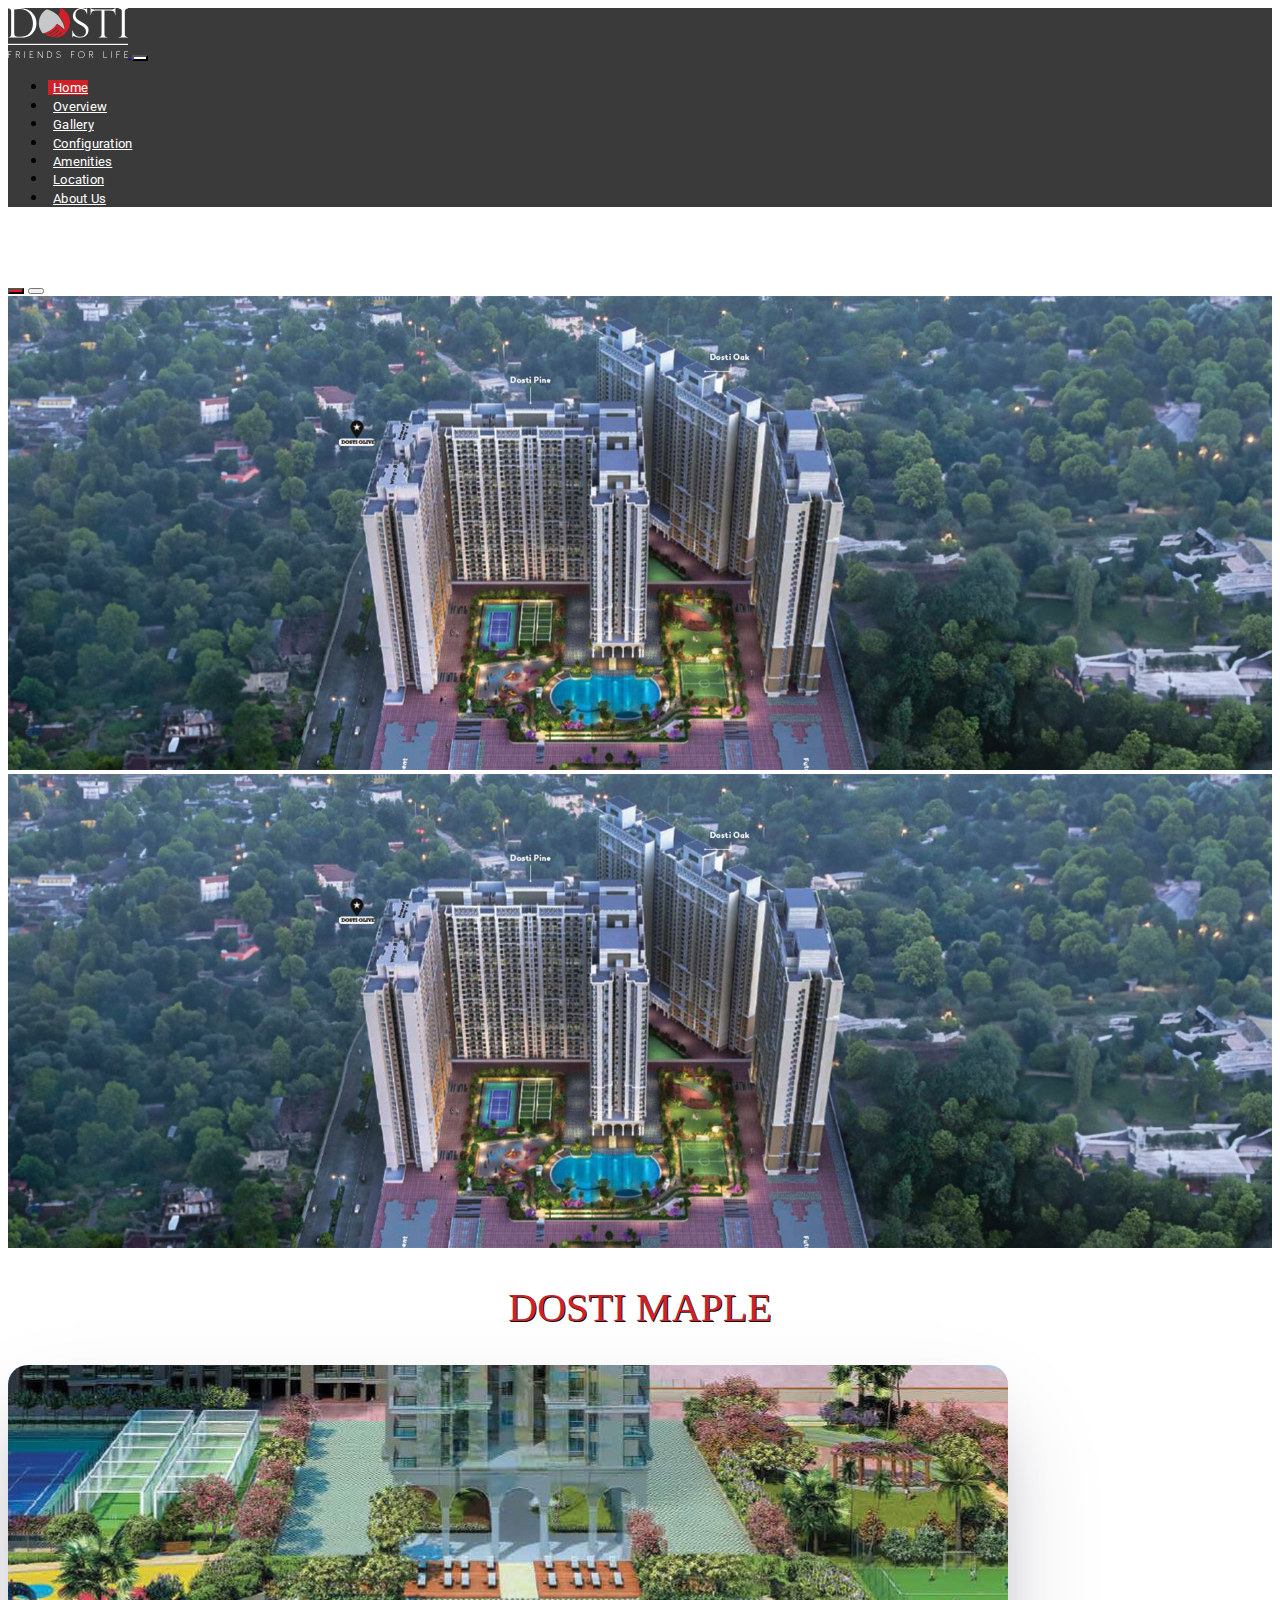
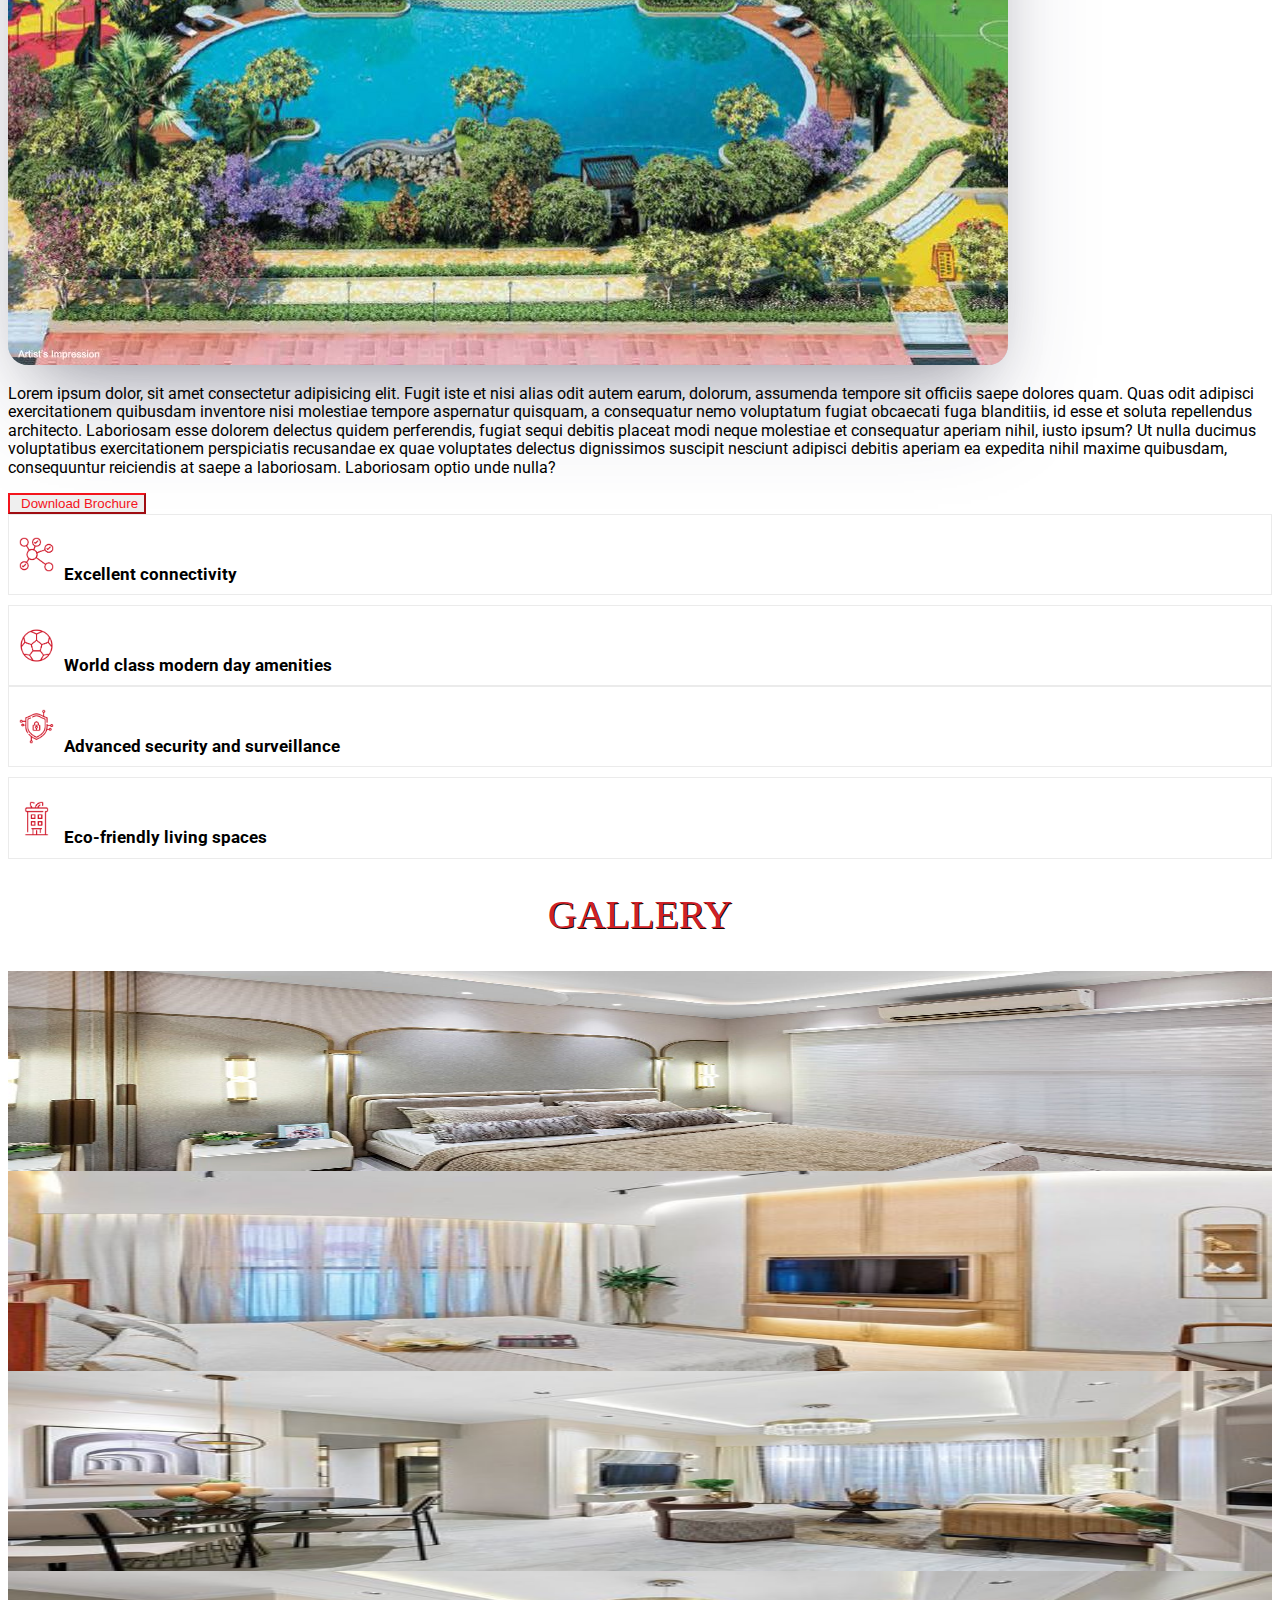
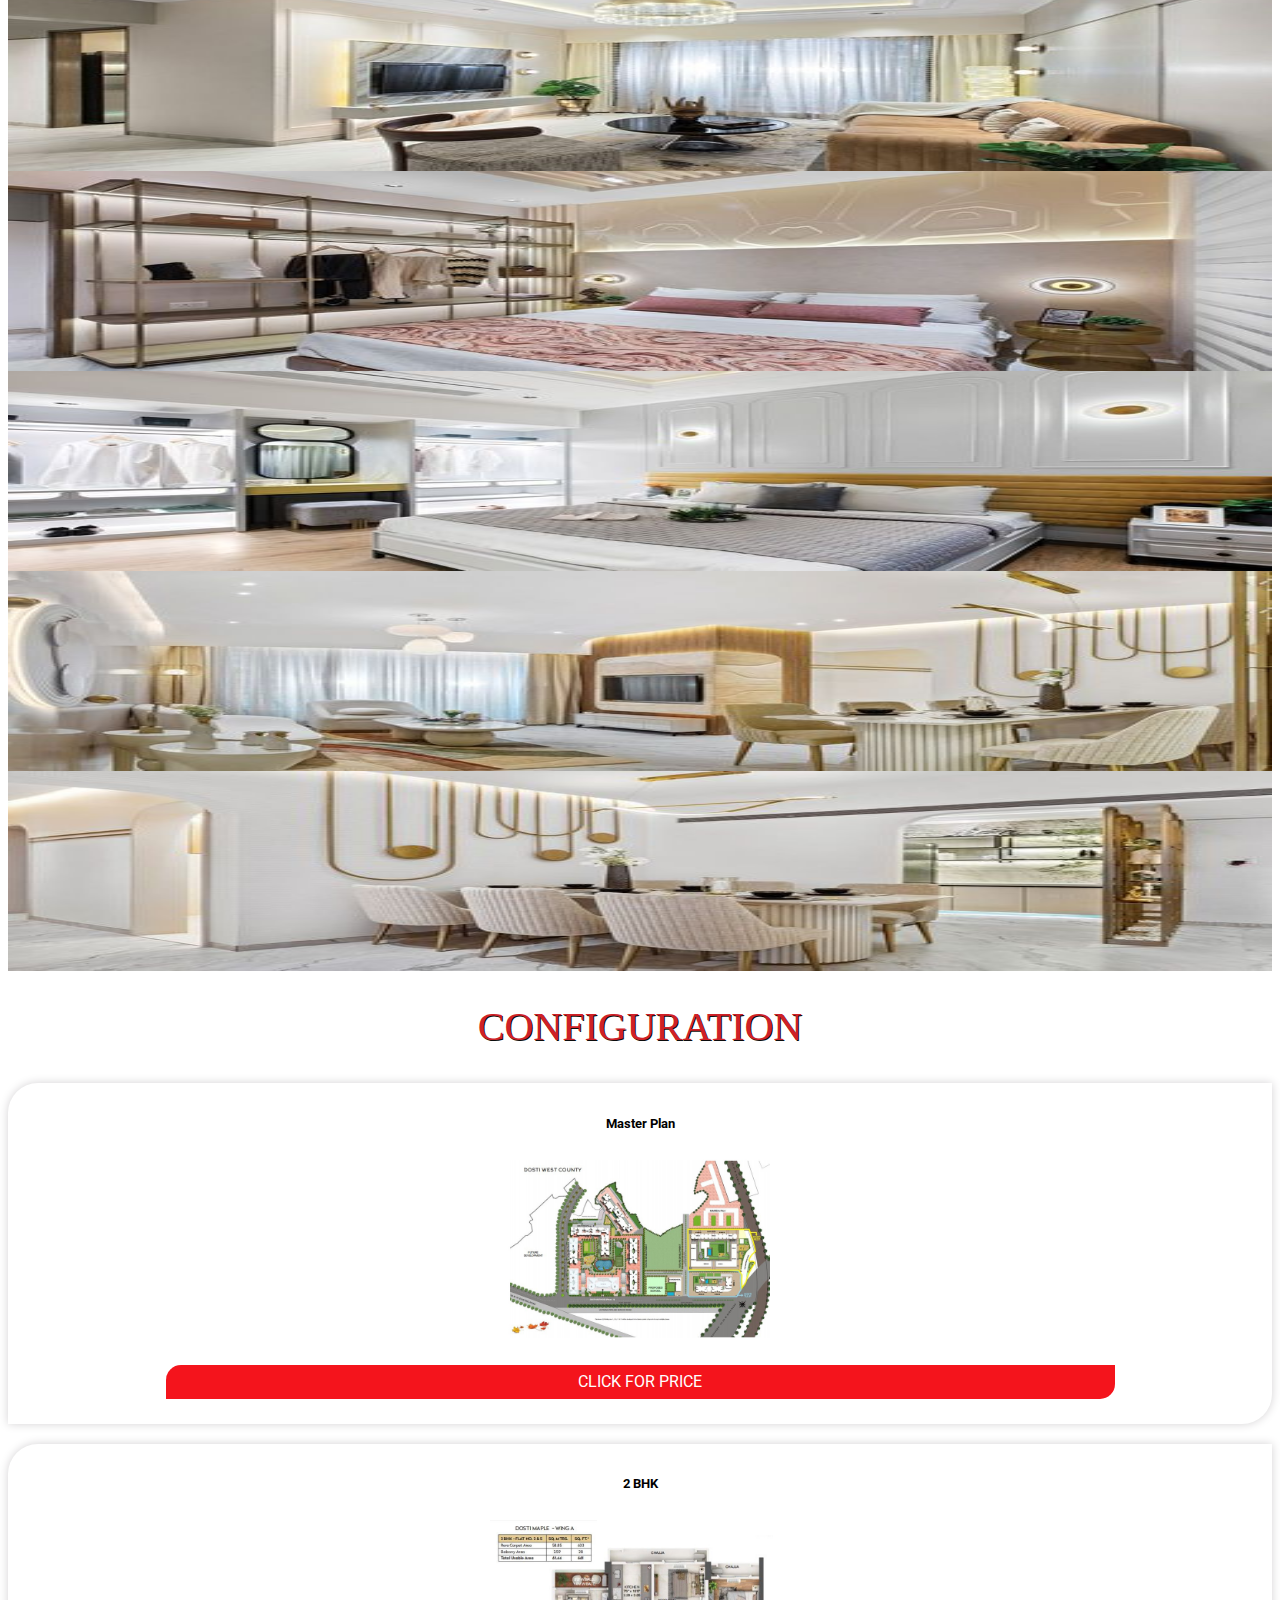
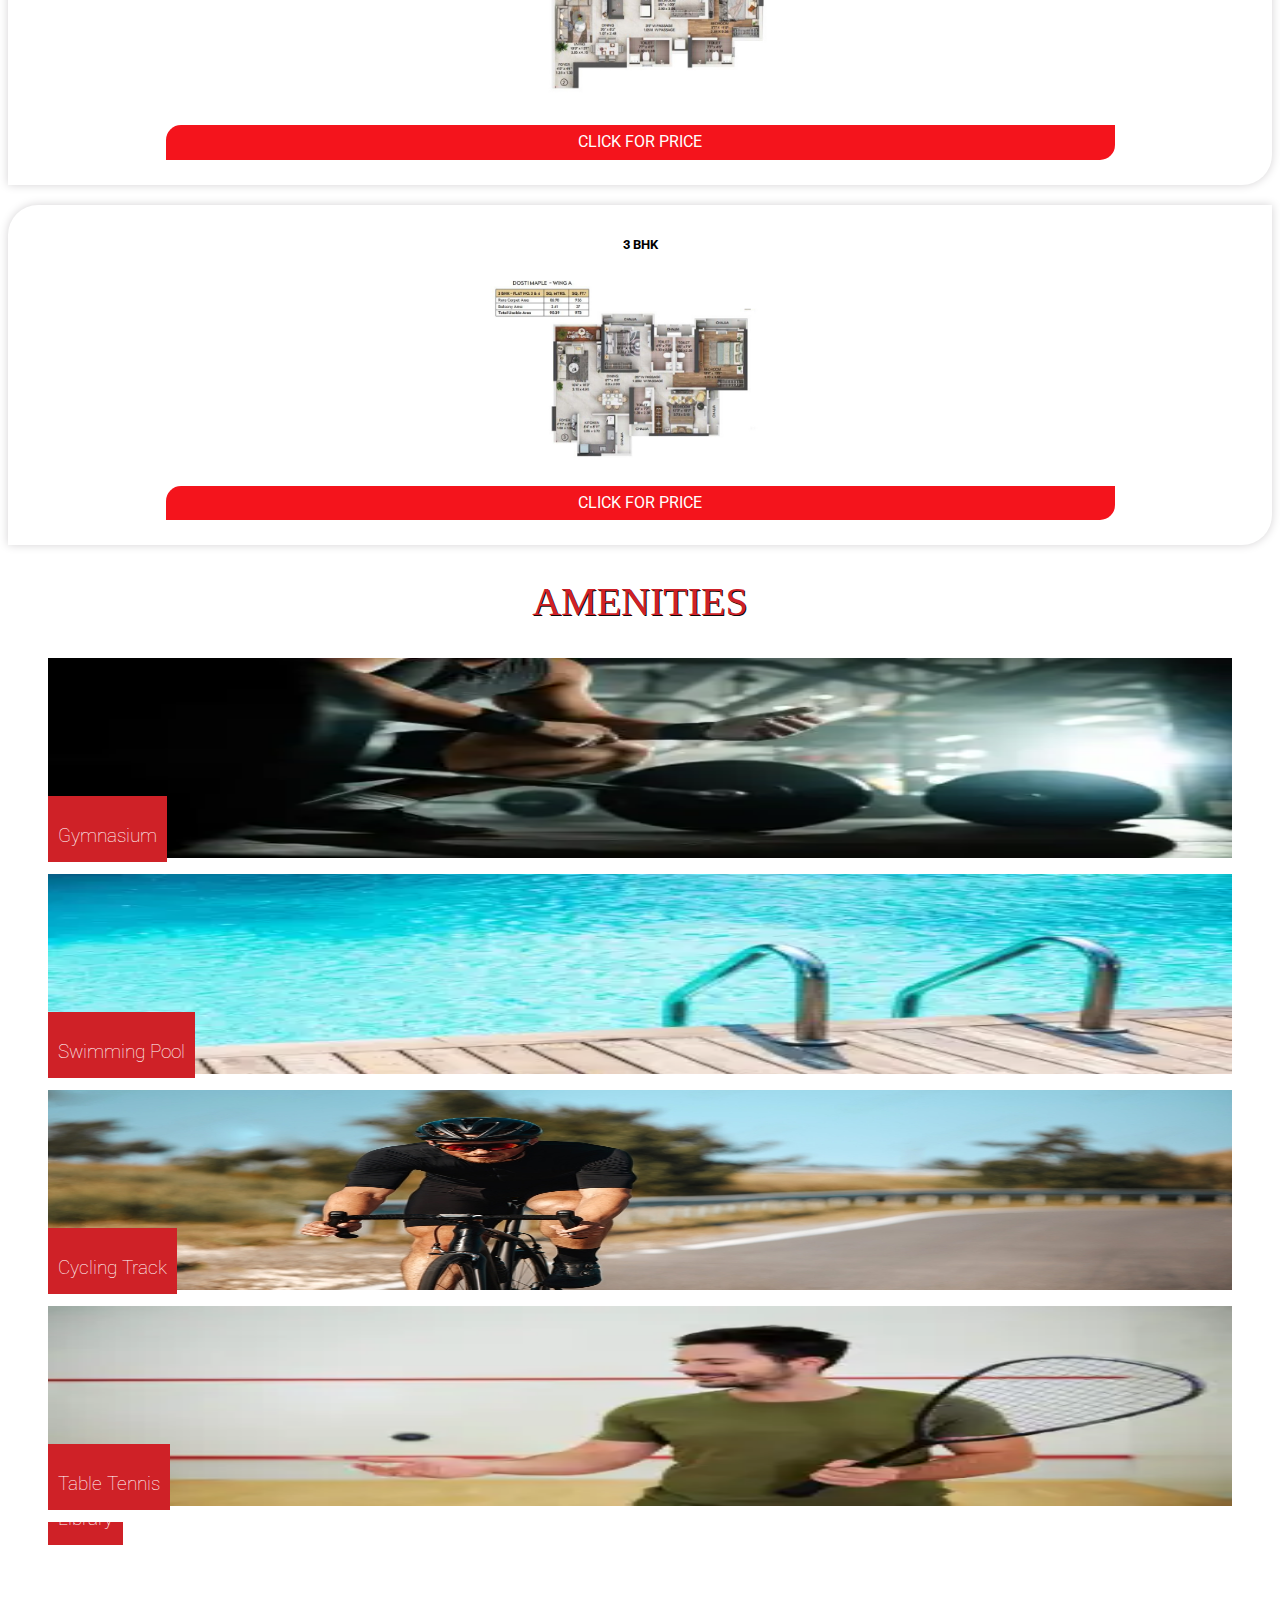
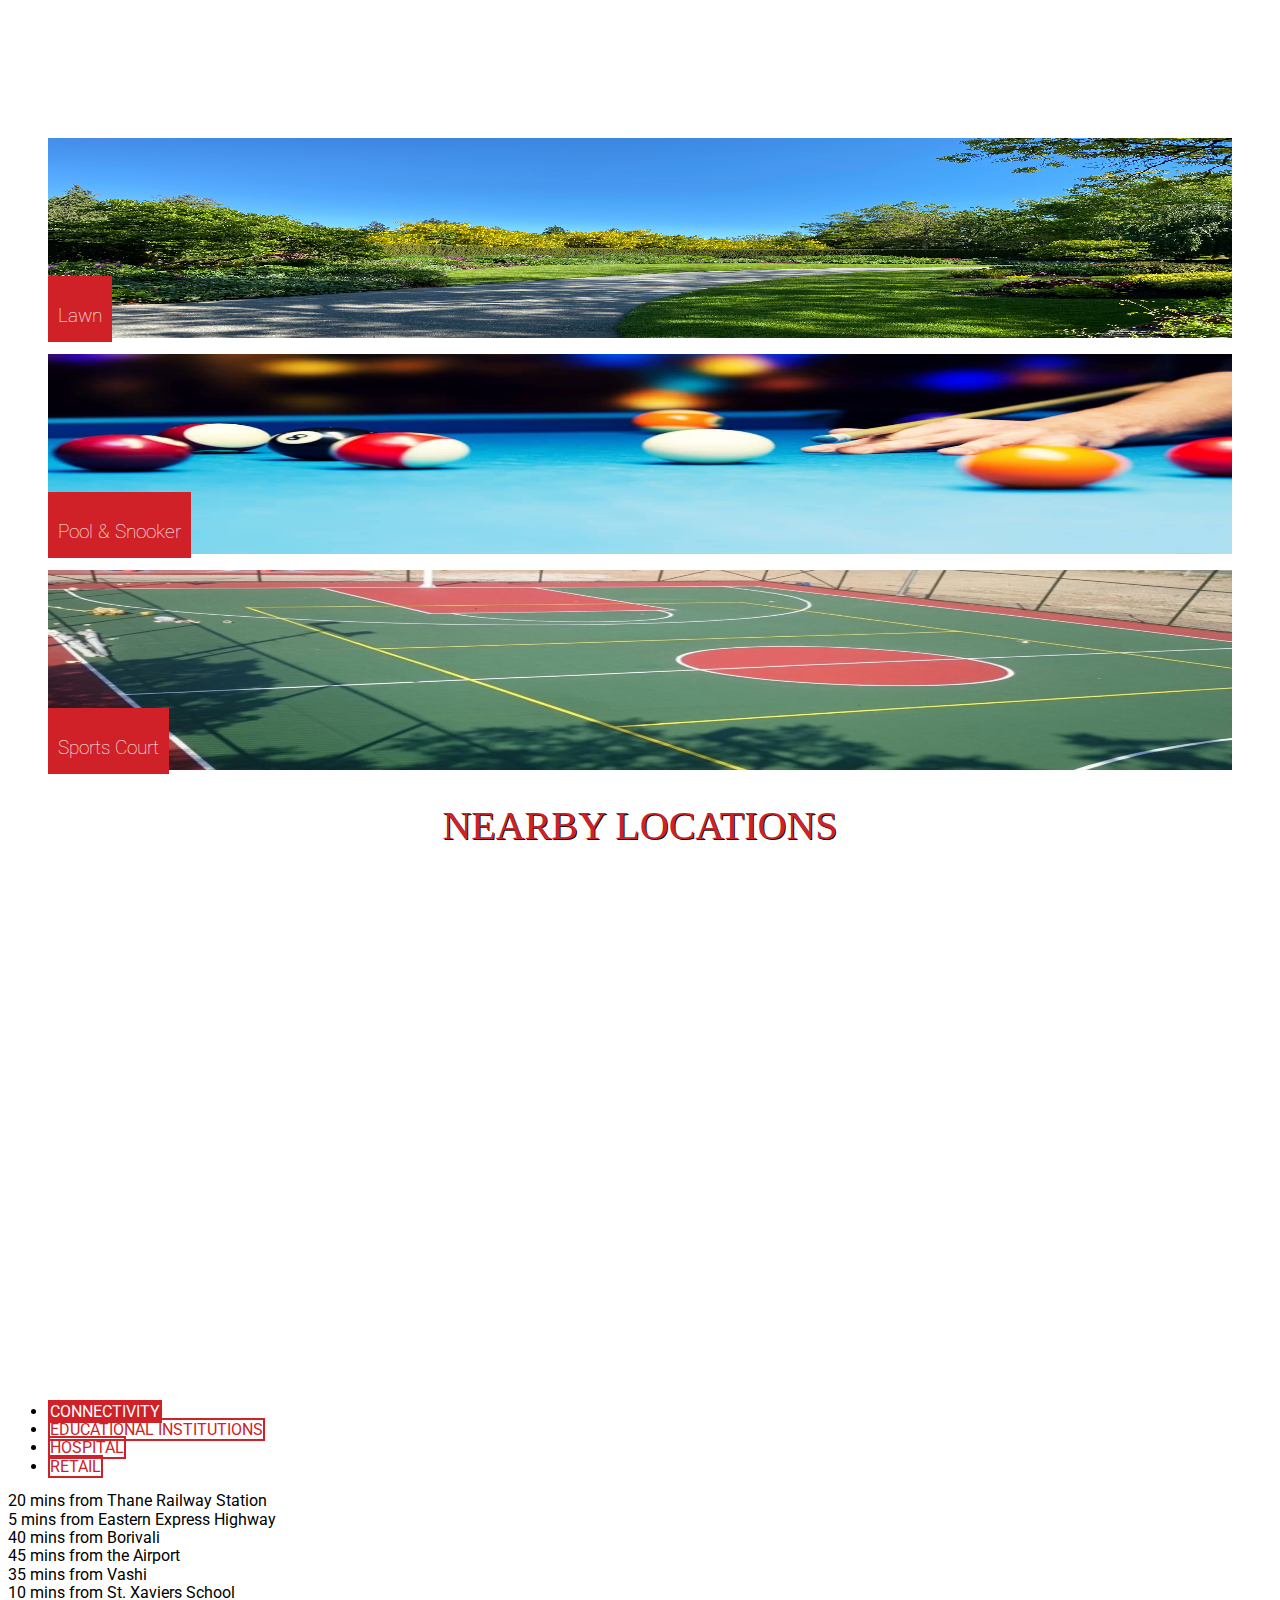
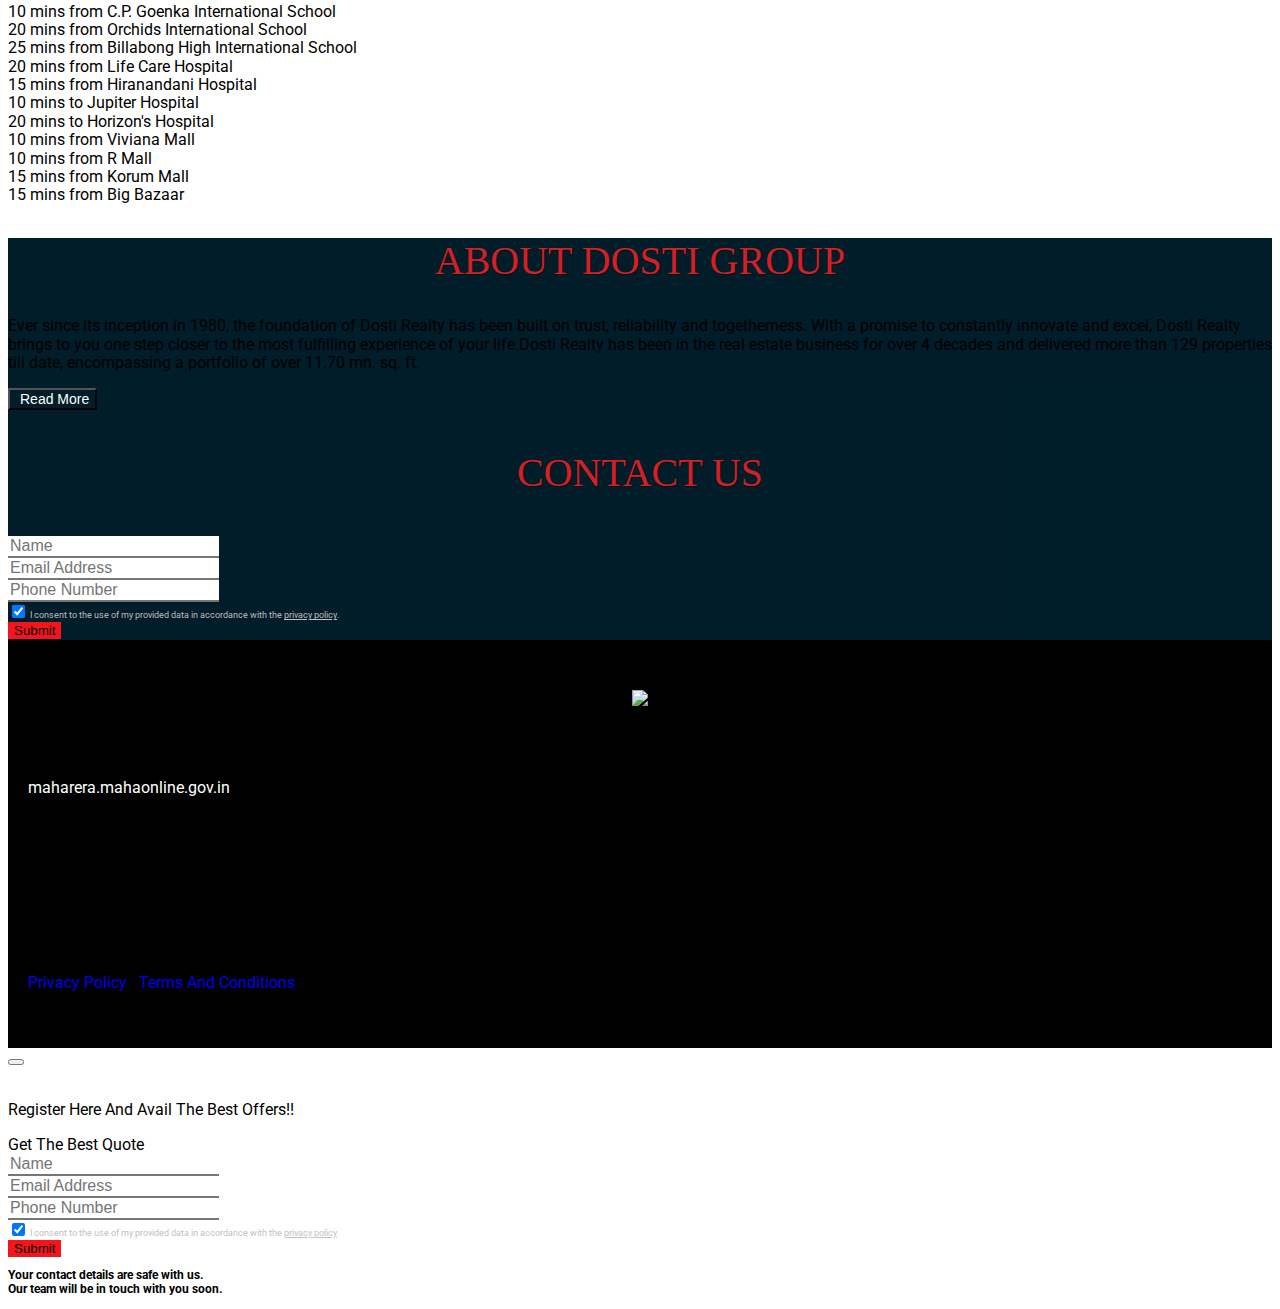
==== index.html @ 0c3cdd9f "Done" ====
<!DOCTYPE html>
<html lang="en">
  <head>
    <meta charset="UTF-8" />
    <meta name="viewport" content="width=device-width, initial-scale=1.0" />
    <title>Dosti Maple</title>

    <!-- Favicon -->
    <link rel="icon" href="img/logo/favicon.jpg" sizes="16x16" />

    <!-- Bootstrap CDN -->
    <link
      href="https://cdn.jsdelivr.net/npm/bootstrap@5.3.2/dist/css/bootstrap.min.css"
      rel="stylesheet"
      integrity="sha384-T3c6CoIi6uLrA9TneNEoa7RxnatzjcDSCmG1MXxSR1GAsXEV/Dwwykc2MPK8M2HN"
      crossorigin="anonymous" />
    <script
      defer
      src="https://cdn.jsdelivr.net/npm/@popperjs/core@2.11.8/dist/umd/popper.min.js"
      integrity="sha384-I7E8VVD/ismYTF4hNIPjVp/Zjvgyol6VFvRkX/vR+Vc4jQkC+hVqc2pM8ODewa9r"
      crossorigin="anonymous"></script>
    <script
      defer
      src="https://cdn.jsdelivr.net/npm/bootstrap@5.3.2/dist/js/bootstrap.min.js"
      integrity="sha384-BBtl+eGJRgqQAUMxJ7pMwbEyER4l1g+O15P+16Ep7Q9Q+zqX6gSbd85u4mG4QzX+"
      crossorigin="anonymous"></script>

    <!-- Font Awesome CDN -->
    <link
      rel="stylesheet"
      href="https://cdnjs.cloudflare.com/ajax/libs/font-awesome/6.4.2/css/all.min.css"
      integrity="sha512-z3gLpd7yknf1YoNbCzqRKc4qyor8gaKU1qmn+CShxbuBusANI9QpRohGBreCFkKxLhei6S9CQXFEbbKuqLg0DA=="
      crossorigin="anonymous"
      referrerpolicy="no-referrer" />

    <!-- Fancy Box CDN -->
    <script
      defer
      src="https://cdn.jsdelivr.net/npm/@fancyapps/ui@5.0/dist/fancybox/fancybox.umd.js"></script>
    <link
      rel="stylesheet"
      href="https://cdn.jsdelivr.net/npm/@fancyapps/ui@5.0/dist/fancybox/fancybox.css" />

    <!-- EmailJS CDN -->
    <script
      type="text/javascript"
      src="https://cdn.jsdelivr.net/npm/@emailjs/browser@3/dist/email.min.js"></script>
    <script src="js/mail.js"></script>

    <!-- Custom CSS & JS  -->
    <link rel="stylesheet" href="css/style.css" />
    <script defer src="js/script.js"></script>
  </head>
  <body
    data-bs-spy="scroll"
    data-bs-target="#main-navbar"
    data-bs-root-margin="0px 0px -50%"
    data-bs-smooth-scroll="true"
    class="scrollspy"
    tabindex="0"
    data-offset="1">
    <header class="fixed-top shadow-sm">
      <nav
        class="navbar navbar-expand-lg mx-auto"
        style="background-color: #3a3a3a"
        id="main-navbar">
        <div class="container-fluid">
          <a class="navbar-brand" href="index.html">
            <img src="img/logo/logo.svg" alt="Logo" height="50px" />
          </a>
          <button
            class="navbar-toggler"
            type="button"
            data-bs-toggle="collapse"
            data-bs-target="#navbarSupportedContent"
            aria-controls="navbarSupportedContent"
            aria-expanded="false"
            aria-label="Toggle navigation">
            <span class="navbar-toggler-icon"> </span>
          </button>
          <div class="collapse navbar-collapse" id="navbarSupportedContent">
            <ul class="navbar-nav me-auto mb-2 mb-lg-0">
              <li class="nav-item">
                <a
                  class="nav-link active"
                  aria-current="page"
                  href="#slider_section">
                  <i class="fa-solid fa-house nav-icon"></i>
                  <span class="d-sm-inline"> Home </span>
                </a>
              </li>
              <li class="nav-item">
                <a class="nav-link" href="#overview_section">
                  <i class="fa-solid fa-coins nav-icon"></i>
                  <span class="d-sm-inline"> Overview </span>
                </a>
              </li>
              <li class="nav-item">
                <a class="nav-link" href="#gallery_section">
                  <i class="fa-solid fa-images nav-icon"></i>
                  <span class="d-sm-inline"> Gallery </span>
                </a>
              </li>
              <li class="nav-item">
                <a class="nav-link" href="#configuration_section">
                  <i class="fa-solid fa-sliders nav-icon"></i>
                  <span class="d-sm-inline"> Configuration </span>
                </a>
              </li>
              <li class="nav-item">
                <a class="nav-link" href="#amenities_section">
                  <i class="fa-solid fa-wifi nav-icon"></i>
                  <span class="d-sm-inline"> Amenities </span>
                </a>
              </li>

              <li class="nav-item">
                <a class="nav-link" href="#location_section">
                  <i class="fa-solid fa-map-location nav-icon"></i>
                  <span class="d-sm-inline"> Location </span>
                </a>
              </li>
              <li class="nav-item">
                <a class="nav-link" href="#about_section">
                  <i class="fa-solid fa-user nav-icon"></i>
                  <span class="d-sm-inline"> About Us </span>
                </a>
              </li>
            </ul>
          </div>
        </div>
      </nav>
    </header>

    <!-- Main -->
    <main>
      <!-- Slider Section -->
      <section id="slider_section">
        <!-- Desktop Slider -->
        <div
          id="carousel-Indicators"
          class="carousel slide desktop-slider"
          data-bs-ride="carousel">
          <div class="carousel-indicators">
            <button
              type="button"
              data-bs-target="#carousel-Indicators"
              data-bs-slide-to="0"
              class="active"
              aria-current="true"
              aria-label="Slide 1"></button>
            <button
              type="button"
              data-bs-target="#carousel-Indicators"
              data-bs-slide-to="1"
              aria-label="Slide 2"></button>
          </div>
          <div class="carousel-inner">
            <div class="carousel-item active">
              <img
                class="d-block w-100 banner1"
                width="100%"
                src="img/banners/desktop_banner1.jpg"
                alt="Banner1" />
            </div>
            <div class="carousel-item">
              <img
                class="d-block w-100 banner2"
                width="100%"
                src="img/banners/desktop_banner1.jpg"
                alt="Banner2" />
            </div>
          </div>
        </div>
      </section>

      <!--Overview Section  -->
      <section id="overview_section" class="container p-4 mt-3">
        <h2 class="section-heading text-center text-uppercase">Dosti Maple</h2>

        <div class="row mt-4">
          <div class="col-12 col-md-6 overview_img">
            <img class="img-fluid" src="img/overview/overview.jpg" alt="" />
          </div>
          <div class="col-12 col-md-6">
            <p class="overview-para mt-3">
              Lorem ipsum dolor, sit amet consectetur adipisicing elit. Fugit
              iste et nisi alias odit autem earum, dolorum, assumenda tempore
              sit officiis saepe dolores quam. Quas odit adipisci exercitationem
              quibusdam inventore nisi molestiae tempore aspernatur quisquam, a
              consequatur nemo voluptatum fugiat obcaecati fuga blanditiis, id
              esse et soluta repellendus architecto. Laboriosam esse dolorem
              delectus quidem perferendis, fugiat sequi debitis placeat modi
              neque molestiae et consequatur aperiam nihil, iusto ipsum? Ut
              nulla ducimus voluptatibus exercitationem perspiciatis recusandae
              ex quae voluptates delectus dignissimos suscipit nesciunt adipisci
              debitis aperiam ea expedita nihil maxime quibusdam, consequuntur
              reiciendis at saepe a laboriosam. Laboriosam optio unde nulla?
            </p>
            <button
              class="btn btn-outline-dark download_btn"
              data-bs-toggle="modal"
              data-bs-target="#popupModal">
              <i class="fa-solid fa-download nav-icon"></i> Download Brochure
            </button>
          </div>
        </div>
      </section>
      <section class="container p-4 mt-3">
        <div class="row">
          <div class="col mt-3">
            <div class="hightlight_item">
              <div class="items">
                <div class="hightlight_wrap">
                  <img
                    src="img/icons/Excellent_connectivity.png"
                    alt="Excellent connectivity" />
                  <h6>Excellent connectivity</h6>
                </div>
              </div>
              <div class="items">
                <div class="hightlight_wrap">
                  <img
                    src="img/icons/World_class_modern_day_amenities.png"
                    alt="World class modern day amenities" />
                  <h6>World class modern day amenities</h6>
                </div>
              </div>
            </div>
          </div>
          <div class="col mt-3">
            <div class="hightlight_item">
              <div class="items">
                <div class="hightlight_wrap">
                  <img
                    src="img/icons/Advanced_security_and_surveillence.png"
                    alt="Advanced security and surveillance" />
                  <h6>Advanced security and surveillance</h6>
                </div>
              </div>
              <div class="items">
                <div class="hightlight_wrap">
                  <img
                    src="img/icons/Eco_friendly_living_spaces.png"
                    alt="Eco-friendly living spaces" />
                  <h6>Eco-friendly living spaces</h6>
                </div>
              </div>
            </div>
          </div>
        </div>
      </section>

      <!-- Gallery Section -->
      <section id="gallery_section" class="container p-4 mt-3">
        <div>
          <h2 class="section-heading">GALLERY</h2>
        </div>

        <!-- Gallery -->
        <div class="container">
          <div class="row row-cols-1 row-cols-md-4">
            <div class="col-12 col-md-4 col-lg-3 g-3 gal-img">
              <img
                class="img-fluid"
                data-fancybox="gallery"
                src="img/gallery/gal1.jpg"
                data-src="img/gallery/gal1.jpg"
                alt="" />
            </div>

            <div class="col-12 col-md-4 col-lg-3 g-3 gal-img">
              <img
                class="img-fluid"
                data-fancybox="gallery"
                src="img/gallery/gal2.jpg"
                data-src="img/gallery/gal2.jpg"
                alt="" />
            </div>

            <div class="col-12 col-md-4 col-lg-3 g-3 gal-img">
              <img
                class="img-fluid"
                data-fancybox="gallery"
                src="img/gallery/gal3.jpg"
                data-src="img/gallery/gal3.jpg"
                alt="" />
            </div>

            <div class="col-12 col-md-4 col-lg-3 g-3 gal-img">
              <img
                class="img-fluid"
                data-fancybox="gallery"
                src="img/gallery/gal4.jpg"
                data-src="img/gallery/gal4.jpg"
                alt="" />
            </div>

            <div class="col-12 col-md-4 col-lg-3 g-3 gal-img">
              <img
                class="img-fluid"
                data-fancybox="gallery"
                src="img/gallery/gal5.jpg"
                data-src="img/gallery/gal5.jpg"
                alt="" />
            </div>

            <div class="col-12 col-md-4 col-lg-3 g-3 gal-img">
              <img
                class="img-fluid"
                data-fancybox="gallery"
                src="img/gallery/gal6.jpg"
                data-src="img/gallery/gal6.jpg"
                alt="" />
            </div>

            <div class="col-12 col-md-4 col-lg-3 g-3 gal-img">
              <img
                class="img-fluid"
                data-fancybox="gallery"
                src="img/gallery/gal7.jpg"
                data-src="img/gallery/gal7.jpg"
                alt="" />
            </div>

            <div class="col-12 col-md-4 col-lg-3 g-3 gal-img">
              <img
                class="img-fluid"
                data-fancybox="gallery"
                src="img/gallery/gal8.jpg"
                data-src="img/gallery/gal8.jpg"
                alt="" />
            </div>
          </div>
        </div>
      </section>

      <!-- Configuration Section -->
      <section id="configuration_section" class="container p-4 mt-3 mb-3">
        <div class="container">
          <div class="config-block">
            <h2
              class="text-center section-heading wow fadeInUp"
              data-animation="fadeInUp"
              data-animation-delay="500"
              style="visibility: visible; animation-name: fadeInUp">
              Configuration
            </h2>
            <div class="row">
              <div class="col-lg-4 col-xs-12">
                <div class="config-inner">
                  <h5>Master Plan</h5>
                  <div data-bs-toggle="modal" data-bs-target="#popupModal">
                    <img
                      class="img-fluid"
                      src="img/plans/plan0.jpg"
                      alt=""
                      width="300px" />
                  </div>
                  <div
                    class="config-price"
                    data-bs-toggle="modal"
                    data-bs-target="#popupModal">
                    <a href="javascript:void(0)" class="pricepop">
                      Click For Price
                    </a>
                  </div>
                </div>
              </div>
              <div class="col-lg-4 col-xs-12">
                <div class="config-inner">
                  <h5>2 BHK</h5>
                  <div data-bs-toggle="modal" data-bs-target="#popupModal">
                    <img
                      class="img-fluid"
                      src="img/plans/plan1.jpg"
                      alt=""
                      width="300px" />
                  </div>
                  <div
                    class="config-price"
                    data-bs-toggle="modal"
                    data-bs-target="#popupModal">
                    <a href="javascript:void(0)" class="pricepop">
                      Click For Price</a
                    >
                  </div>
                </div>
              </div>
              <div class="col-lg-4 col-xs-12">
                <div class="config-inner">
                  <h5>3 BHK</h5>
                  <div data-bs-toggle="modal" data-bs-target="#popupModal">
                    <img
                      class="img-fluid"
                      src="img/plans/plan2.jpg"
                      alt=""
                      width="300px" />
                  </div>
                  <div
                    class="config-price"
                    data-bs-toggle="modal"
                    data-bs-target="#popupModal">
                    <a href="javascript:void(0)" class="pricepop">
                      Click For Price</a
                    >
                  </div>
                </div>
              </div>
            </div>
          </div>
        </div>
      </section>

      <!-- Amenities Section -->
      <section id="amenities_section" class="container p-4 mt-3">
        <div>
          <h2 class="section-heading">Amenities</h2>
        </div>

        <!-- Amenities -->
        <div class="container">
          <div class="row row-cols-1 row-cols-md-4">
            <div class="col-12 col-md-4 col-lg-3 g-3 amenities_wrapper">
              <figure>
                <img src="img/amenities/amenities1.jpg" alt="Gymnasium" />
                <figcaption>
                  <h3>Gymnasium</h3>
                </figcaption>
              </figure>
            </div>

            <div class="col-12 col-md-4 col-lg-3 g-3 amenities_wrapper">
              <figure>
                <img src="img/amenities/amenities2.jpg" alt="Swimming Pool" />
                <figcaption>
                  <h3>Swimming Pool</h3>
                </figcaption>
              </figure>
            </div>

            <div class="col-12 col-md-4 col-lg-3 g-3 amenities_wrapper">
              <figure>
                <img src="img/amenities/amenities3.jpg" alt="Jogging Track" />
                <figcaption>
                  <h3>Cycling Track</h3>
                </figcaption>
              </figure>
            </div>

            <div class="col-12 col-md-4 col-lg-3 g-3 amenities_wrapper">
              <figure>
                <img src="img/amenities/amenities4.jpg" alt="Tennis Court" />
                <figcaption>
                  <h3>Table Tennis</h3>
                </figcaption>
              </figure>
            </div>

            <div class="col-12 col-md-4 col-lg-3 g-3 amenities_wrapper">
              <figure>
                <img src="img/amenities/amenities5.jpg" alt="Library " />
                <figcaption>
                  <h3>Library</h3>
                </figcaption>
              </figure>
            </div>

            <div class="col-12 col-md-4 col-lg-3 g-3 amenities_wrapper">
              <figure>
                <img src="img/amenities/amenities6.jpg" alt="Lawn" />
                <figcaption>
                  <h3>Lawn</h3>
                </figcaption>
              </figure>
            </div>

            <div class="col-12 col-md-4 col-lg-3 g-3 amenities_wrapper">
              <figure>
                <img src="img/amenities/amenities7.jpg" alt="Pool & Snooker" />
                <figcaption>
                  <h3>Pool & Snooker</h3>
                </figcaption>
              </figure>
            </div>

            <div class="col-12 col-md-4 col-lg-3 g-3 amenities_wrapper">
              <figure>
                <img src="img/amenities/amenities8.jpg" alt="Sports Court" />
                <figcaption>
                  <h3>Sports Court</h3>
                </figcaption>
              </figure>
            </div>
          </div>
        </div>
      </section>

      <!-- Location Section -->
      <section id="location_section" class="container p-4 mt-5 mb-3">
        <div>
          <h2 class="section-heading">NEARBY LOCATIONS</h2>
        </div>

        <div class="container">
          <div class="row mt-4">
            <div class="col-12">
              <iframe
                src="https://www.google.com/maps/embed?pb=!1m14!1m8!1m3!1d3767.326918264269!2d72.994097!3d19.224579!3m2!1i1024!2i768!4f13.1!3m3!1m2!1s0x3be7beacebbcfd71%3A0x2bb1e22a5c13f556!2sDosti%20West%20County!5e0!3m2!1sen!2sin!4v1715345136898!5m2!1sen!2sin"
                width="100%"
                height="500px"
                style="border: 0"
                allowfullscreen=""
                loading="lazy"
                referrerpolicy="no-referrer-when-downgrade"></iframe>
            </div>
            <div class="col">
              <!--  -->

              <div class="location_features_section m-3">
                <div>
                  <!-- Nav Links Location -->
                  <ul
                    class="nav nav-pills mb-3"
                    id="pills-tabloc"
                    role="tablist">
                    <li class="nav-item">
                      <a
                        class="nav-link text-uppercase ami-tab active"
                        id="pills-loc-0"
                        data-bs-toggle="pill"
                        data-bs-target="#loc-0"
                        role="tab"
                        aria-controls="loc-0"
                        aria-selected="true">
                        CONNECTIVITY
                      </a>
                    </li>

                    <li class="nav-item">
                      <a
                        class="nav-link text-uppercase ami-tab"
                        id="pills-loc-1"
                        data-bs-toggle="pill"
                        data-bs-target="#loc-1"
                        role="tab"
                        aria-controls="loc-1"
                        aria-selected="false">
                        EDUCATIONAL INSTITUTIONS
                      </a>
                    </li>

                    <li class="nav-item">
                      <a
                        class="nav-link text-uppercase ami-tab"
                        id="pills-loc-2"
                        data-bs-toggle="pill"
                        data-bs-target="#loc-2"
                        role="tab"
                        aria-controls="loc-2"
                        aria-selected="false">
                        HOSPITAL
                      </a>
                    </li>

                    <li class="nav-item">
                      <a
                        class="nav-link text-uppercase ami-tab"
                        id="pills-loc-3"
                        data-bs-toggle="pill"
                        data-bs-target="#loc-3"
                        role="tab"
                        aria-controls="loc-3"
                        aria-selected="false">
                        RETAIL
                      </a>
                    </li>
                  </ul>
                </div>

                <!-- Features Tab Content -->
                <div class="tab-content" id="pills-tablocContent">
                  <div
                    class="tab-pane fade show active"
                    id="loc-0"
                    role="tabpanel"
                    aria-labelledby="pills-loc-0"
                    tabindex="0">
                    <!-- Connectivity Features -->
                    <div class="container locaton-features">
                      <div class="row row-cols-1 row-cols-sm-2 row-cols-md-3">
                        <div class="col my-2">
                          <i class="fa-solid fa-location-dot"></i>
                          20 mins from Thane Railway Station
                        </div>

                        <div class="col my-2">
                          <i class="fa-solid fa-location-dot"></i>
                          5 mins from Eastern Express Highway
                        </div>

                        <div class="col my-2">
                          <i class="fa-solid fa-location-dot"></i>
                          40 mins from Borivali
                        </div>

                        <div class="col my-2">
                          <i class="fa-solid fa-location-dot"></i>
                          45 mins from the Airport
                        </div>

                        <div class="col my-2">
                          <i class="fa-solid fa-location-dot"></i>
                          35 mins from Vashi
                        </div>
                      </div>
                    </div>
                  </div>

                  <div
                    class="tab-pane fade"
                    id="loc-1"
                    role="tabpanel"
                    aria-labelledby="pills-loc-1"
                    tabindex="1">
                    <!-- Educational Features -->
                    <div class="container locaton-features">
                      <div class="row row-cols-1 row-cols-sm-2 row-cols-md-3">
                        <div class="col my-2">
                          <i class="fa-solid fa-location-dot"></i>
                          10 mins from St. Xaviers School
                        </div>

                        <div class="col my-2">
                          <i class="fa-solid fa-location-dot"></i>
                          10 mins from C.P. Goenka International School
                        </div>

                        <div class="col my-2">
                          <i class="fa-solid fa-location-dot"></i>
                          20 mins from Orchids International School
                        </div>

                        <div class="col my-2">
                          <i class="fa-solid fa-location-dot"></i>
                          25 mins from Billabong High International School
                        </div>
                      </div>
                    </div>
                  </div>

                  <div
                    class="tab-pane fade"
                    id="loc-2"
                    role="tabpanel"
                    aria-labelledby="pills-loc-2"
                    tabindex="2">
                    <!-- Hospital Features -->
                    <div class="container locaton-features">
                      <div class="row row-cols-1 row-cols-sm-2 row-cols-md-3">
                        <div class="col my-2">
                          <i class="fa-solid fa-location-dot"></i>
                          20 mins from Life Care Hospital
                        </div>

                        <div class="col my-2">
                          <i class="fa-solid fa-location-dot"></i>
                          15 mins from Hiranandani Hospital
                        </div>

                        <div class="col my-2">
                          <i class="fa-solid fa-location-dot"></i>
                          10 mins to Jupiter Hospital
                        </div>

                        <div class="col my-2">
                          <i class="fa-solid fa-location-dot"></i>
                          20 mins to Horizon's Hospital
                        </div>
                      </div>
                    </div>
                  </div>

                  <div
                    class="tab-pane fade"
                    id="loc-3"
                    role="tabpanel"
                    aria-labelledby="pills-loc-3"
                    tabindex="3">
                    <!-- Retail Features -->
                    <div class="container locaton-features">
                      <div class="row row-cols-1 row-cols-sm-2 row-cols-md-3">
                        <div class="col my-2">
                          <i class="fa-solid fa-location-dot"></i>
                          10 mins from Viviana Mall
                        </div>
                        <div class="col my-2">
                          <i class="fa-solid fa-location-dot"></i>
                          10 mins from R Mall
                        </div>
                        <div class="col my-2">
                          <i class="fa-solid fa-location-dot"></i>
                          15 mins from Korum Mall
                        </div>
                        <div class="col my-2">
                          <i class="fa-solid fa-location-dot"></i>
                          15 mins from Big Bazaar
                        </div>
                      </div>
                    </div>
                  </div>
                </div>
              </div>
            </div>
          </div>
        </div>
      </section>

      <!-- About Section -->
      <section id="about_section" class="container-fluid p-4 mt-3">
        <div class="about_overlay">
          <div class="container pt-2">
            <div class="row">
              <div class="col-12 col-lg-6 p-5 about-para-container">
                <div class="text-center">
                  <h2 class="section-heading text-white">About Dosti Group</h2>

                  <div class="text-white about-para">
                    <p>
                      Ever since its inception in 1980, the foundation of Dosti
                      Realty has been built on trust, reliability and
                      togetherness. With a promise to constantly innovate and
                      excel, Dosti Realty brings to you one step closer to the
                      most fulfilling experience of your life.Dosti Realty has
                      been in the real estate business for over 4 decades and
                      delivered more than 129 properties till date, encompassing
                      a portfolio of over 11.70 mn. sq. ft.
                    </p>
                    <span id="dots8" style="display: inline"></span>
                    <span id="more8" style="display: none">
                      <p>
                        Currently Dosti Realty is constructing over 21 mn. sq.
                        ft. across the Mumbai Metropolitan Region and Pune. Till
                        date it has sold homes to 15,800+ happy families and
                        continues to transform the skyline with its
                        developments.The company has experience in various
                        development types, be it Residential, Retail, IT Parks,
                        Education etc.
                      </p></span
                    >
                  </div>
                  <button
                    onclick="toggleContent('dots8','more8', 'myBtn8')"
                    class="read_more"
                    id="myBtn8">
                    Read More
                  </button>
                  <br />
                </div>
              </div>

              <div class="col-12 col-lg-6 p-5">
                <div class="text-center">
                  <h3 class="section-heading text-white">CONTACT US</h3>
                  <!-- Form -->
                  <div class="enquire-section ps-5 pe-5">
                    <div class="container">
                      <form id="contact-form" class="text-center">
                        <div class="mb-3">
                          <label for="user_name" class="form-label">Name</label>
                          <input
                            type="text"
                            class="form-control inputStyle shadow-none"
                            name="user_name"
                            id="user_name"
                            placeholder="Name"
                            autocomplete="off"
                            required />
                        </div>
                        <div class="mb-3">
                          <label for="user_email" class="form-label"
                            >Email address</label
                          >
                          <input
                            type="email"
                            class="form-control inputStyle shadow-none"
                            name="user_email"
                            id="user_email"
                            placeholder="Email Address"
                            autocomplete="off" />
                        </div>
                        <div class="mb-3">
                          <label for="contact_number" class="form-label"
                            >Phone Number</label
                          >
                          <input
                            type="tel"
                            class="form-control inputStyle shadow-none"
                            id="contact_number"
                            name="contact_number"
                            pattern="[0-9]{10}"
                            placeholder="Phone Number"
                            oninvalid="setCustomValidity('Please enter a valid phone number. e.g., 12345-67890')"
                            oninput="setCustomValidity('')"
                            required />
                        </div>

                        <div
                          class="d-flex ps-1 pb-2"
                          style="font-size: 9px; color: #bfbfbf">
                          <input
                            type="checkbox"
                            checked=""
                            required=""
                            class="custom-control-input custom-control-input-green"
                            id="privacy_check"
                            data-gtm-form-interact-field-id="0" />

                          <label
                            class="ps-2 pb-2 custom-control-label"
                            for="privacy_check">
                            I consent to the use of my provided data in
                            accordance with the
                            <a
                              href="privacy_policy.html"
                              target="_blank"
                              style="font: inherit; color: inherit"
                              >privacy policy</a
                            >.</label
                          >
                        </div>

                        <button
                          type="submit"
                          class="btn btn-primary submit-btn w-100">
                          Submit
                        </button>
                      </form>
                    </div>
                  </div>
                </div>
              </div>
            </div>
          </div>
        </div>
      </section>
    </main>

    <!-- Footer -->
    <footer id="footer">
      <div class="container text-center text-white">
        <div class="d-flex justify-content-center">
          <div class="qrcode">
            <img src="img/qr/" class="m-2" />
          </div>
        </div>
        <div>
          <p>
            MahaRERA No -
            <br />
            Agent RERA : A----------
          </p>

          <p>
            <a
              href="https://maharera.mahaonline.gov.in"
              style="color: #fff; text-decoration: none">
              maharera.mahaonline.gov.in
            </a>
          </p>

          <div class="text-center">
            <p class="contact_details">
              <b> Site Address:-</b> ---
              <br />
              <b> Contact No:-</b> +91 ---
              <br />
              <b> Email Address:-</b> support@---.com
            </p>
          </div>

          <div>
            <span>
              Disclaimer : The information provided on this website is intended
              exclusively for informational purposes and managed by a RERA
              authorized real estate agent namely Mr. -----------. This Website
              Is Not An Official Site And It Belongs To The Authorized Marketing
              Partner For Information Purpose Only And Does Not Constitute An
              Offer To Avail Any Service.
            </span>
            <span id="dots20" style="display: inline"></span>
            <span id="more20" style="display: none">
              <span>
                The pricing information presented on this website is subject to
                alteration without advance notification, and the assurance of
                property availability cannot be guaranteed. The images showcased
                on this website are for representational purposes only and may
                not accurately reflect the actual properties. Please Note That
                This Is The Official Website Of An Authorized Marketing Partner.
                We May Share Data With Real Estate Regulatory Authority (RERA)
                Registered Brokers/Companies For Further Processing As Required.
                We May Also Send Updates And Information To The Mobile Number Or
                Email ID Registered With Us. All rights reserved. The content,
                design, and information on this website are protected by
                copyright and other intellectual property rights. Any
                unauthorized use or reproduction of the content may violate
                applicable laws. For accurate and up-to-date information
                regarding services, pricing, availability, and any other
                details, it is recommended to contact us directly through the
                provided contact information on this website. Thank you for
                visiting our website.
              </span>
            </span>
            <br />
            <span
              class="read_more2"
              onclick="toggleContent('dots20','more20', 'myBtn20')"
              id="myBtn20">
              Read More
            </span>
          </div>

          <p class="pb-4 pt-2">
            <a
              href="privacy_policy.html"
              target="_blank"
              style="text-decoration: none">
              Privacy Policy
            </a>
            |
            <a
              href="termsandcondition.html"
              target="_blank"
              style="text-decoration: none">
              Terms And Conditions
            </a>
          </p>
        </div>
      </div>
    </footer>

    <!-- Mobile Footer Fixed Button -->
    <div class="container-fluid fixed-bottom action-footer-container">
      <ul class="nav nav-fill action-footer">
        <li class="nav-item ps-1">
          <a
            onclick="return gtag_report_conversion('https://wa.me/+919995558452');"
            href="https://wa.me/+919995558452"
            class="text-decoration-none text-white">
            <i class="fa-brands fa-whatsapp nav-icon"> </i> Whatsapp
          </a>
        </li>
        <li class="nav-item ps-1">
          <a
            onclick="return gtag_report_conversion('tel:+919995558452');"
            href="tel:+919995558452"
            class="text-decoration-none text-white">
            <i class="fa-solid fa-phone me-2"></i> Call Us
          </a>
        </li>

        <li
          class="nav-item"
          data-bs-toggle="modal"
          data-bs-target="#popupModal">
          <i class="fa-solid fa-download nav-icon"></i> Brochure
        </li>
      </ul>
    </div>

    <!-- Modal -->
    <div
      class="modal fade"
      id="popupModal"
      tabindex="-1"
      aria-labelledby="ModalLabel"
      aria-hidden="true">
      <div class="modal-dialog">
        <div class="modal-content">
          <!-- Modal Title -->
          <div class="modal-header">
            <!-- <h1 class="modal-title fs-5" id="ModalLabel">Modal title</h1> -->
            <button
              type="button"
              class="btn-close"
              data-bs-dismiss="modal"
              aria-label="Close"></button>
          </div>

          <!-- Modal Body -->
          <div class="modal-body">
            <div class="container text-center">
              <img src="img/logo/logo.png" alt="" height="50px" />
              <p class="mt-2">Register Here And Avail The Best Offers!!</p>
            </div>
            <div class="container">
              <!--Enquire Form  -->
              <div class="enquire-section">
                <span class="d-block text-center fw-bold my-2">
                  Get The Best Quote
                </span>
                <div class="container">
                  <!-- Form -->
                  <form id="contact-form-modal" class="text-center">
                    <div class="mb-3">
                      <label for="user_name_modal" class="form-label"
                        >Name</label
                      >
                      <input
                        type="text"
                        class="form-control inputStyle shadow-none"
                        name="user_name"
                        id="user_name_modal"
                        placeholder="Name"
                        autocomplete="off"
                        required />
                    </div>

                    <div class="mb-3">
                      <label for="user_email_modal" class="form-label"
                        >Email address</label
                      >
                      <input
                        type="email"
                        class="form-control inputStyle shadow-none"
                        name="user_email"
                        id="user_email_modal"
                        placeholder="Email Address"
                        autocomplete="off" />
                    </div>

                    <div class="mb-3">
                      <label for="contact_number_modal" class="form-label"
                        >Phone Number</label
                      >
                      <input
                        type="tel"
                        class="form-control inputStyle shadow-none"
                        name="contact_number"
                        id="contact_number_modal"
                        pattern="[0-9]{10}"
                        placeholder="Phone Number"
                        oninvalid="setCustomValidity('Please enter a valid phone number. e.g., 12345-67890')"
                        oninput="setCustomValidity('')"
                        required />
                    </div>

                    <div
                      class="d-flex ps-1 pb-2"
                      style="font-size: 9px; color: #bfbfbf">
                      <input
                        type="checkbox"
                        checked=""
                        required=""
                        class="custom-control-input custom-control-input-green"
                        id="privacy_check_modal"
                        data-gtm-form-interact-field-id="0" />

                      <label
                        class="ps-2 pb-2 custom-control-label"
                        for="privacy_check_modal">
                        I consent to the use of my provided data in accordance
                        with the
                        <a
                          href="privacy_policy.html"
                          target="_blank"
                          style="font: inherit; color: inherit"
                          >privacy policy</a
                        >.</label
                      >
                    </div>

                    <button type="submit" class="btn btn-primary submit-btn">
                      Submit
                    </button>
                    <p class="m-2 form_norms">
                      <span>
                        Your contact details are safe with us. <br />
                      </span>
                      <span> Our team will be in touch with you soon.</span>
                    </p>
                  </form>
                </div>
              </div>
            </div>
          </div>

          <!-- Modal Footer -->
          <div class="modal-footer"></div>
        </div>
      </div>
    </div>
  </body>
</html>
---- css/style.css ----
@import url("https://fonts.googleapis.com/css2?family=Roboto:ital,wght@0,100;0,300;0,400;0,500;0,700;0,900;1,100;1,300;1,400;1,500;1,700;1,900&display=swap");
@import url(https://code.ionicframework.com/ionicons/2.0.1/css/ionicons.min.css);
@import url(https://fonts.googleapis.com/css?family=Raleway:400,800);

@font-face {
  font-family: MyCustomFont;
  src: url("../fonts/varsity_regular.ttf");
}
@font-face {
  font-family: Trajan_Pro_Bold;
  src: url("../fonts/Trajan_Pro_Bold.ttf");
}

:root,
html {
  font-family: Roboto, sans-serif;
  -webkit-text-size-adjust: 100%;
  -webkit-tap-highlight-color: transparent;
}
html {
  scroll-padding-top: 70px;
  line-height: 1.15;
  -webkit-text-size-adjust: 100%;
  scroll-behavior: smooth;
}

/* 
#b19652
#f0c021
*/
:root {
  --colorPrimary: #cf2127;
  --colorSecondary: #f4141c;
  --colorWhite: #ffffff;
  --colorOffWhite: #f7f7f7;
  --colorBorderWhite: #dbe4e9;
  --colorBlack: #000000;
  --colorHalfBlack: #333333;
  --colorBackgroundBlack: #343a40bd;
  --colorBackgroundOverlay: #00000070;
  --colorWhiteOverlay: rgba(212, 210, 212, 1);
  --colorBoxShadow: rgba(0, 0, 0, 0.075);
  --colorBrownBackground: #504140;
  --colorBrown: #372e28;
  --colorWhatsApp: #42db87;

  --highlightsBorder: #a45a52;
  --highlightsBackground: #a45a52;
}

/* Navbar */
.navbar-nav {
  justify-content: flex-end;
  width: 100%;
}

.navbar-nav .nav-link {
  color: var(--colorWhite);
}

.navbar-nav .nav-link.active,
.navbar-nav .nav-link.show {
  background-color: var(--colorPrimary);
  height: 100%;
  color: var(--colorWhite);
}

.nav-link:hover {
  background-color: var(--colorPrimary);
}

.nav-icon {
  margin-right: 5px;
}
@media only screen and (min-width: 1000px) {
  .navbar-nav .nav-link {
    font-size: 1.01vw !important;
    letter-spacing: 0.02vw;
  }
}
@media screen and (max-width: 600px) {
  .navbar-brand img {
    height: 45px;
  }
}
.navbar-toggler {
  background-color: var(--colorWhite);
}

/* All Sections */

.section-heading {
  font-size: 2.5em;
  text-align: center;
  color: var(--colorPrimary);
  text-align: center;
  text-transform: uppercase;
  font-family: "Trajan_Pro_Bold";
  text-shadow: 1px 1px 0px #0c0c0c;
  font-weight: 500;
}

.sub-heading {
  color: var(--colorSecondary);
  font-family: "Trajan_Pro_Bold";
}
@media screen and (max-width: 600px) {
  .section-heading {
    font-size: 1.8em;
  }
  .sub-heading {
    font-size: 1em;
  }
}

/* Slider */
#slider_section {
  margin-top: 70px;
  /* min-height: 80vh; */
}

.carousel {
  overflow: hidden !important;
  /* max-height: 80vh; */
}

.carousel-item img {
  max-height: 80vh;
  width: 100% !important;
}

.carousel-indicators .active {
  background-color: var(--colorSecondary) !important;
}

@media screen and (max-width: 600px) {
  .carousel-item .banner1 {
    content: url("../img/banners/desktop_banner1.jpg");
  }
  .carousel-item .banner2 {
    content: url("../img/banners/desktop_banner1.jpg");
  }
}

/* Overview */
.overview_img img {
  border-radius: 20px;
  box-shadow: rgba(50, 50, 93, 0.25) 0px 50px 100px -20px,
    rgba(0, 0, 0, 0.3) 0px 30px 60px -30px,
    rgba(10, 37, 64, 0.35) 0px -2px 6px 0px inset;
}

/* Highlights */
.hightlight_item .items {
  margin-bottom: 10px;
}

.hightlight_item .items:last-child {
  margin-bottom: 0;
}

.hightlight_wrap {
  /* text-align: center; */
  padding: 10px;
  display: flex;
  align-items: center;
  height: 100%;
  transition: all 0.5s ease;
  margin: 0;
  border: 1px solid #ebebeb;
}

.hightlight_wrap img {
  width: 35px !important;
  margin-right: 10px !important;
  filter: invert(12%) sepia(96%) saturate(5521%) hue-rotate(353deg)
    brightness(87%) contrast(84%);
}

.hightlight_wrap p {
  margin-bottom: 0;
  font-size: 14px;
  line-height: 20px;
}

.hightlight_wrap h6 {
  margin-bottom: 0;
  font-size: 17px;
}

.hightlight_wrap:hover {
  transition: all 0.5s ease;
  box-shadow: 0 13px 27px -5px rgba(50, 50, 93, 0.25),
    0 8px 16px -8px rgba(0, 0, 0, 0.3);
}

.hightlight_wrap.home_page {
  margin-bottom: 0;
  padding: 30px 10px;
  box-shadow: 0 25px 20px -20px rgba(0, 0, 0, 0.45);
  transition: all 0.5s ease;
  justify-content: center;
  align-items: unset;
}

.hightlight_wrap.home_page img {
  width: 80px !important;
  margin-bottom: 10px;
  margin-right: 0 !important;
}

.hightlight_wrap.home_page:hover {
  transition: all 0.5s ease;
  box-shadow: 0 13px 27px -5px rgba(50, 50, 93, 0.25),
    0 8px 16px -8px rgba(0, 0, 0, 0.3);
}

.hightlight_wrap.home_page p {
  font-size: 0.8vw;
  line-height: 1.1vw;
}

/* Gallery */
.gal-img {
  /* width: 19em !important; */
  height: 200px;
}
.gal-img img {
  width: 100% !important;
  height: 100%;
}

/* Configuration */

.config-inner {
  text-align: center;
  font-weight: normal;
  padding: 10px;
  margin-top: 20px;

  -webkit-box-shadow: 0px 0px 10px 0px var(--colorWhiteOverlay);
  -moz-box-shadow: 0px 0px 10px 0px var(--colorWhiteOverlay);
  box-shadow: 0px 0px 10px 0px var(--colorWhiteOverlay);
  border-radius: 30px 0px 30px 0px;
}
.config-price {
  background: var(--colorSecondary);
  width: 75%;
  margin: 15px auto;
  padding: 8px;
  text-transform: uppercase;
  border-radius: 15px 0px;
}

.config-price a {
  text-decoration: none;
  color: var(--colorWhite);
}

/* Amenities */
.amenities_wrapper {
  height: 200px;
}
.amenities_wrapper img {
  width: 100%;
  height: 200px;
}

.amenities_wrapper figure {
  max-width: 100%;
  vertical-align: top;
  position: relative;
  overflow: hidden;
}
.amenities_wrapper figure img {
  overflow: hidden;
}

.amenities_wrapper figure img:hover {
  transform: scale(1.1);
}

.amenities_wrapper figcaption {
  padding: 10px;
  position: absolute;
  bottom: 0;
  z-index: 1;
  background: var(--colorPrimary);
}
.amenities_wrapper figcaption h3 {
  font-weight: 100;
  margin-bottom: 5px;
  text-transform: capitalize;
  font-size: 1.2em;
  color: var(--colorWhite);
}

/* Location */

.nav-link.ami-tab {
  background-color: transparent;
  color: var(--colorPrimary);
  border: 2px solid var(--colorPrimary);
  border-radius: 0;
}
.nav-link.ami-tab.active {
  color: var(--colorWhite);
  background-color: var(--colorPrimary);
}
.location_features_section .nav-item {
  border: none;
}

.info-location {
  font-size: 0.9em;
  padding: 0;
  margin: 0;
}
.location-features i {
  color: var(--colorPrimary);
}

/* About */
#about_section {
  background-color: #00354a;
  background-repeat: no-repeat;
  background-size: cover;
  /* height: 970px; */
  background-attachment: fixed;
  padding: 0 !important;
}
.about_overlay {
  background: var(--colorBackgroundOverlay);
  /* height: 970px; */
  padding: 0;
}
#about_section .sub-heading {
  color: var(--colorPrimary);
  font-size: 1.5em;
}

#about_section .sub-heading {
  letter-spacing: 3.5px;
}

.form-label {
  display: none;
}
.inputStyle {
  font-size: 1em;
  border-top: none;
  border-left: none;
  border-right: none;
}
.submit-btn,
.submit-btn:hover,
.submit-btn:focus-visible,
.submit-btn:active {
  background-color: var(--colorSecondary) !important;
  border: none !important;
}
@media screen and (max-width: 600px) {
  .enquire-section {
    padding: 0 !important;
  }
  .about-para-container {
    padding: 2em !important;
    padding-top: 2em;
  }
}

.read_more {
  background-color: transparent;
  font-size: 14px;
  margin: 0;
  border-radius: 0;
  width: fit-content;
  padding-left: 10px;
  color: var(--colorWhite);
}

/* Footer */
#footer {
  background-color: var(--colorBlack);
  padding: 40px 20px;
}
.qrcode {
  text-align: center;
  margin: 10px 20px;
  color: var(--colorWhite);
}

.qrcode img {
  /* display: block;
  margin: auto; */
  width: 100px;
  /* margin-bottom: 10px; */
}

@media screen and (min-width: 990px) {
  .navbar-nav {
    justify-content: flex-end;
  }
}

/* Action Footer */
.action-footer-container {
  margin: 0;
  padding: 0;
}
.action-footer {
  margin: 0;
  padding: 7px;
  background-color: var(--colorPrimary);
  color: var(--colorWhite);
  cursor: pointer;
  border-top-left-radius: 1vw;
  border-top-right-radius: 1vw;
  font-size: 0.8em;
}

.action-footer li {
  border-left: 1px solid var(--colorBlack);
}

.action-footer li:first-child {
  border-left: none !important;
}
/* For Desktop */
@media only screen and (min-width: 990px) {
  .action-footer {
    display: none;
  }
}

.form_norms {
  font-size: 0.75em;
  font-weight: bold;
}

.download_btn {
  color: var(--colorSecondary);
  border-color: var(--colorSecondary);
}
.download_btn:hover,
.download_btn:active {
  border-color: var(--colorSecondary) !important;
  background-color: var(--colorSecondary) !important;
}

/* ----------------------------------------------------------- */
/* Thank You Page */

#thanku_section {
  margin-top: 5em !important;
  min-height: 60vh;
  display: flex;
  justify-content: center;
  align-items: center;
}

#thanku_section h2 {
  font-family: MyCustomFont;
  letter-spacing: 0.1em;
  font-size: 5em;
}

#thanku_section p {
  font-size: 1em;
}

@media screen and (max-width: 600px) {
  #thanku_section h2 {
    font-size: 2.3em;
  }
  #thanku_section p {
    padding: 0 1.2em;
    font-size: 0.8em;
  }
}
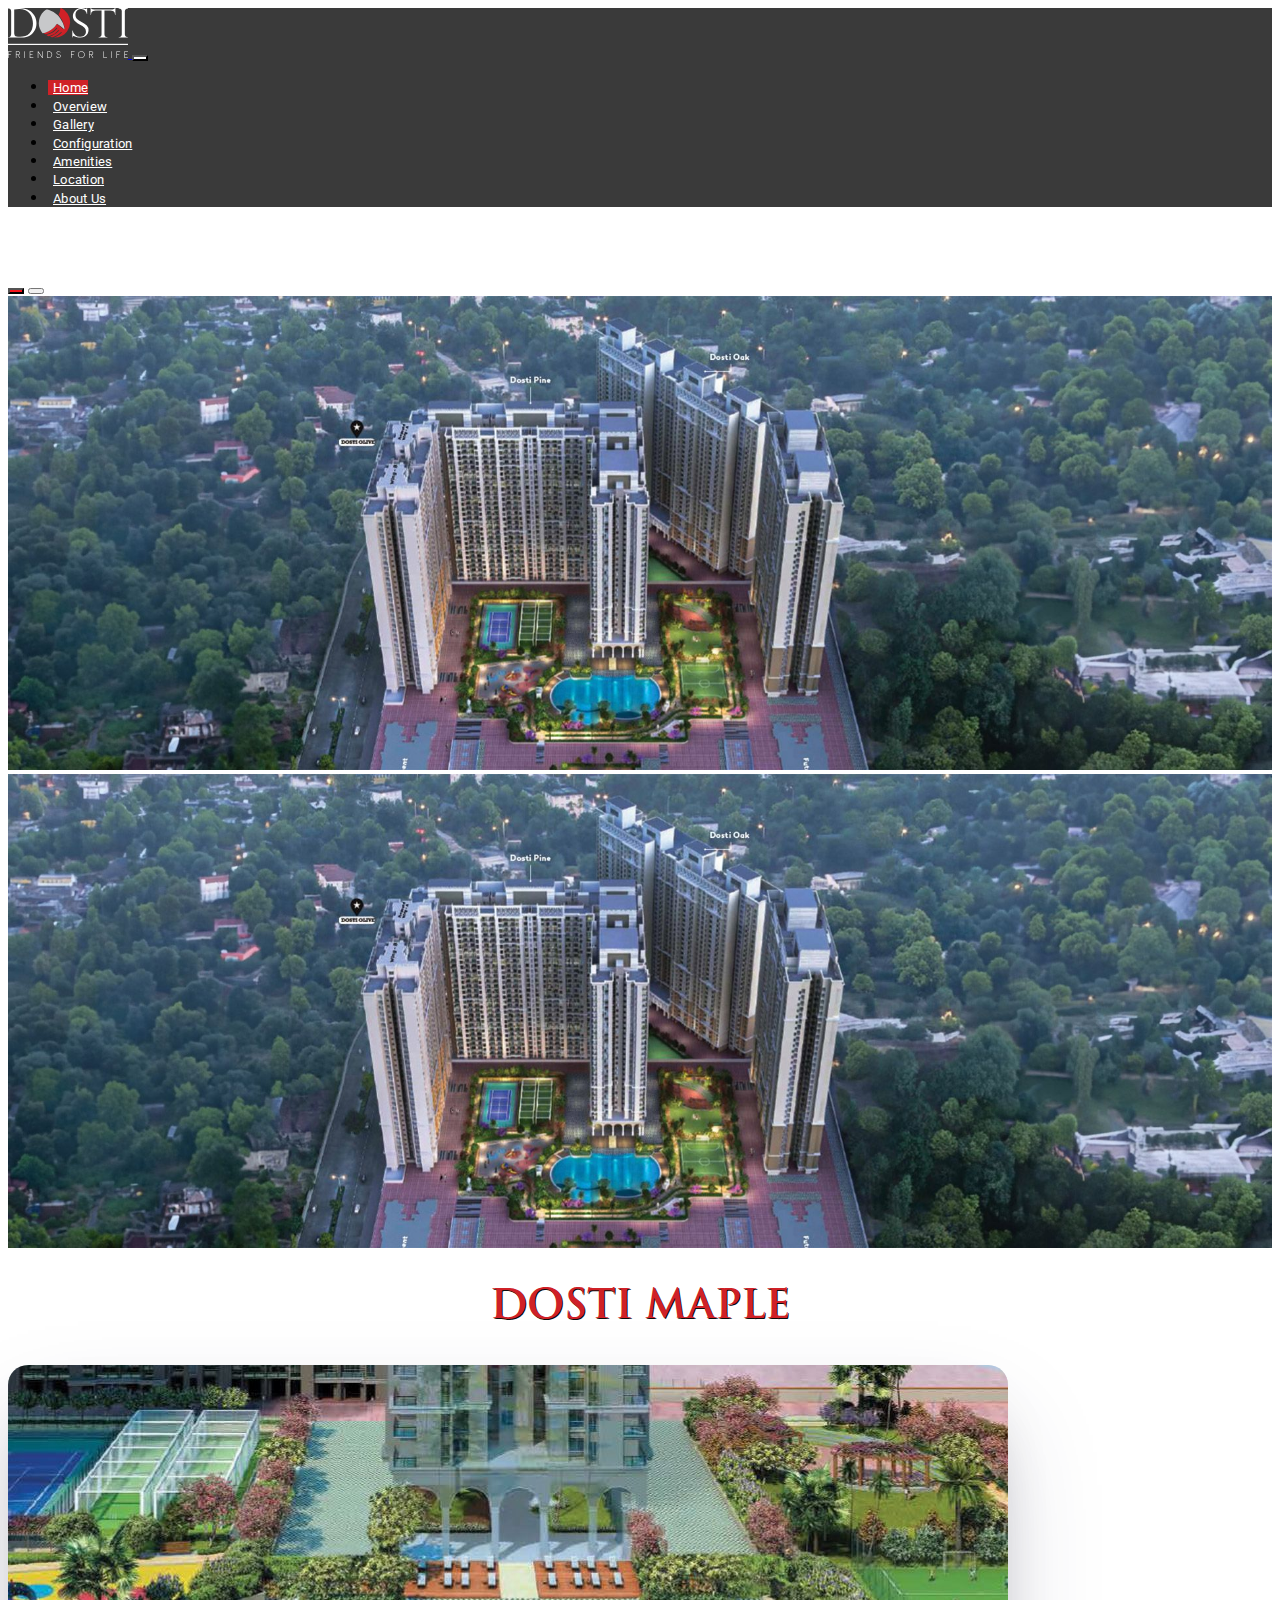
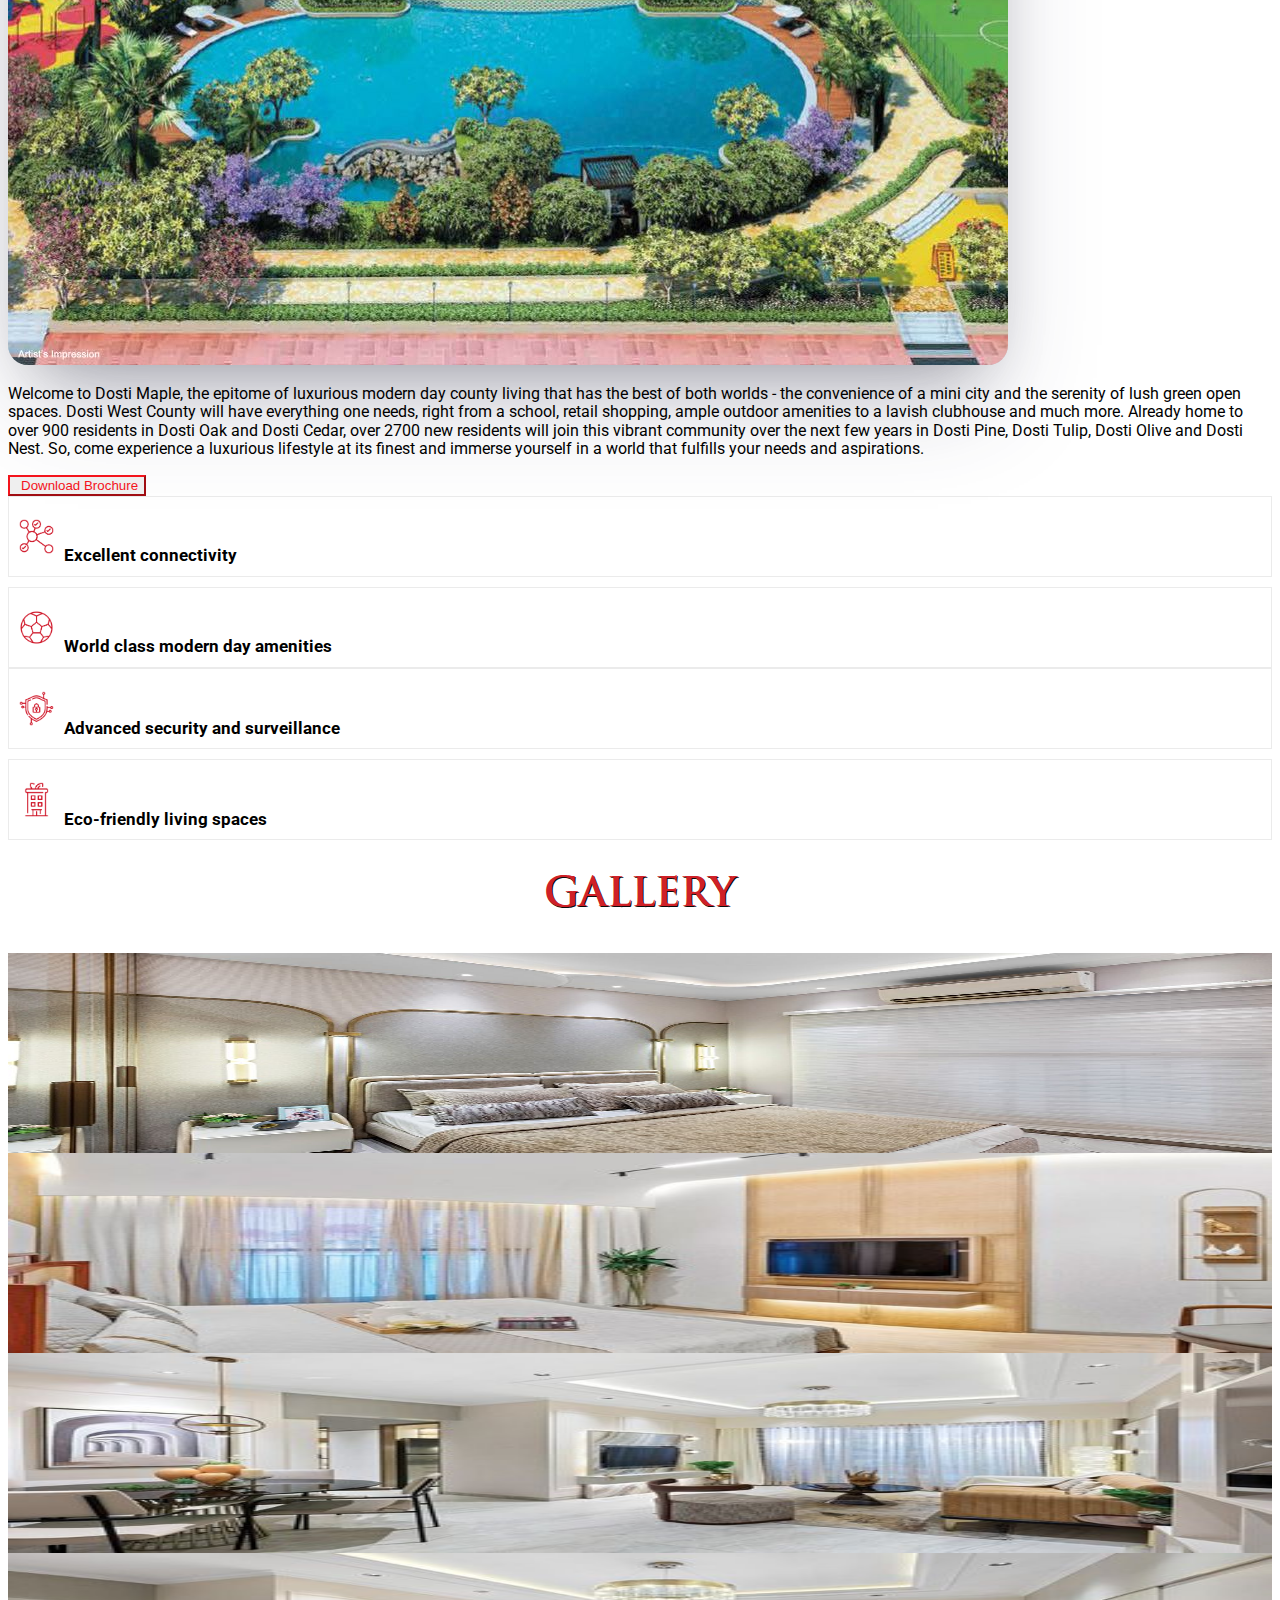
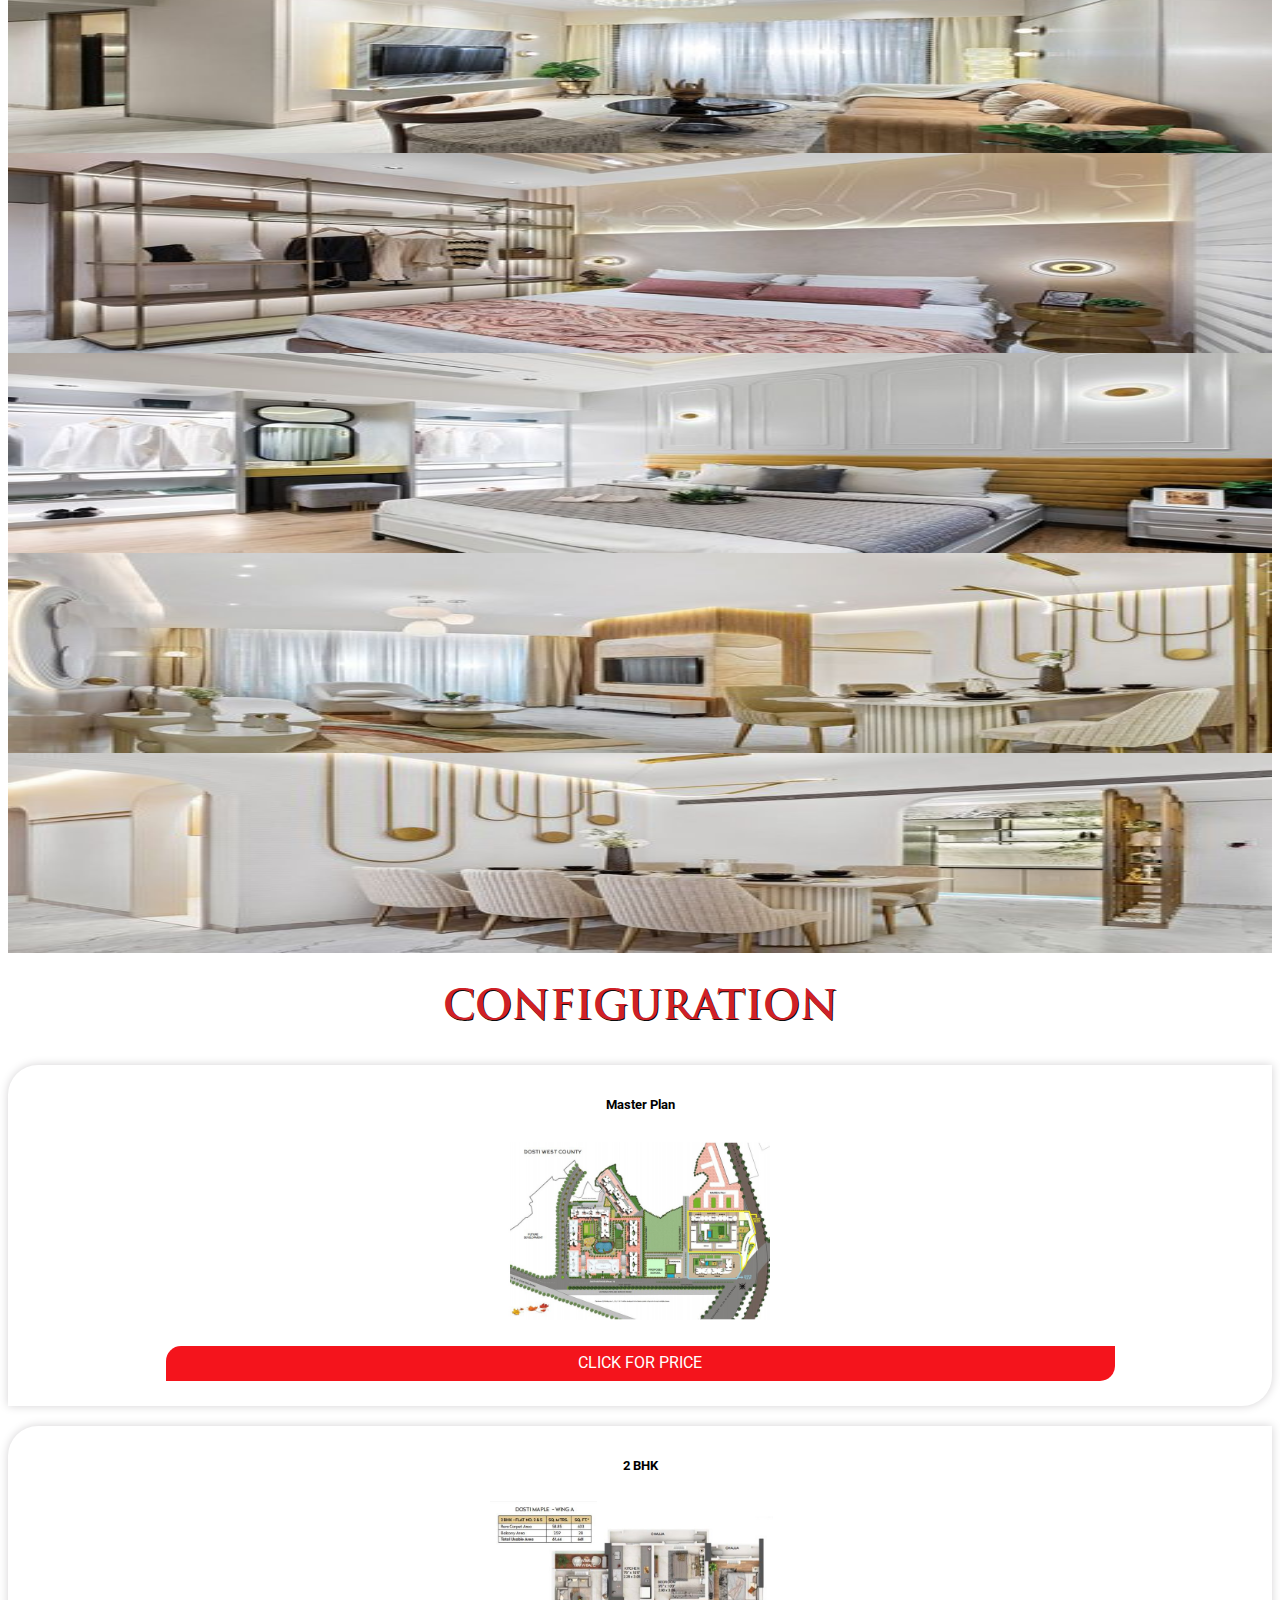
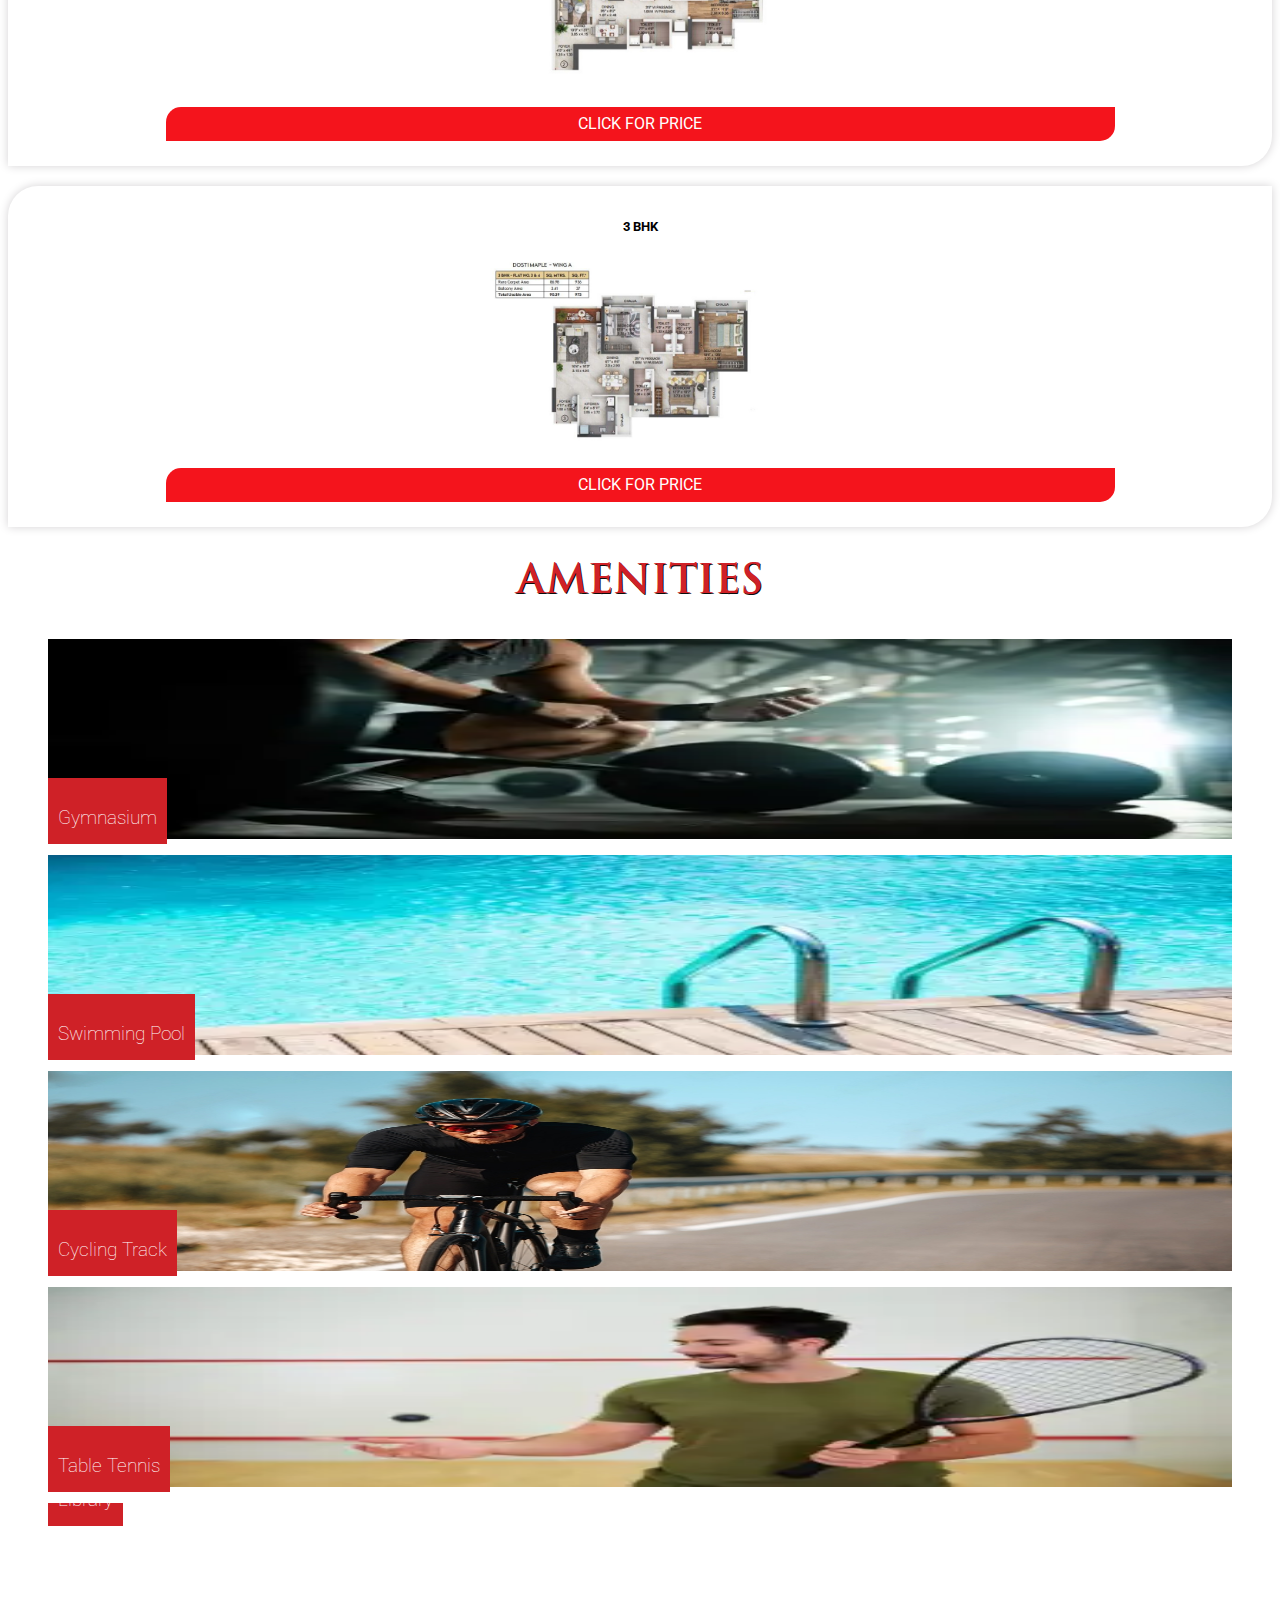
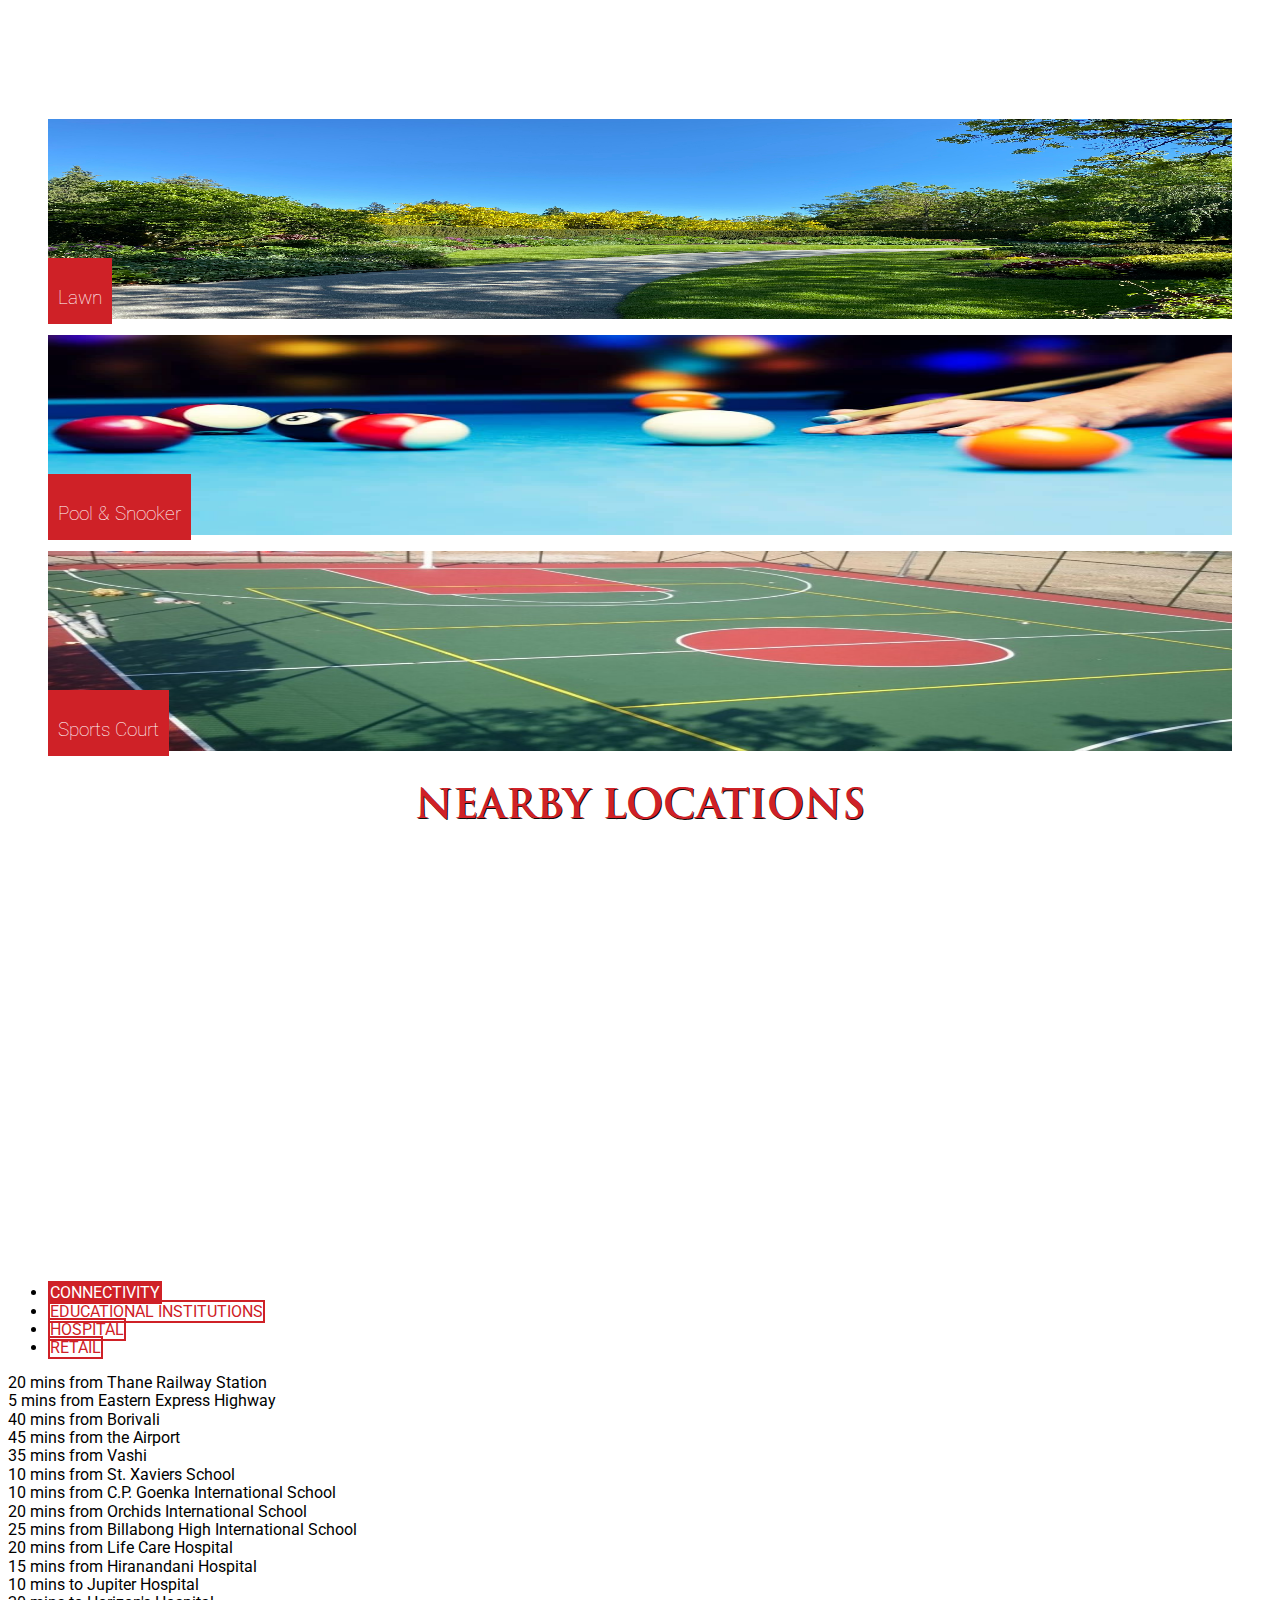
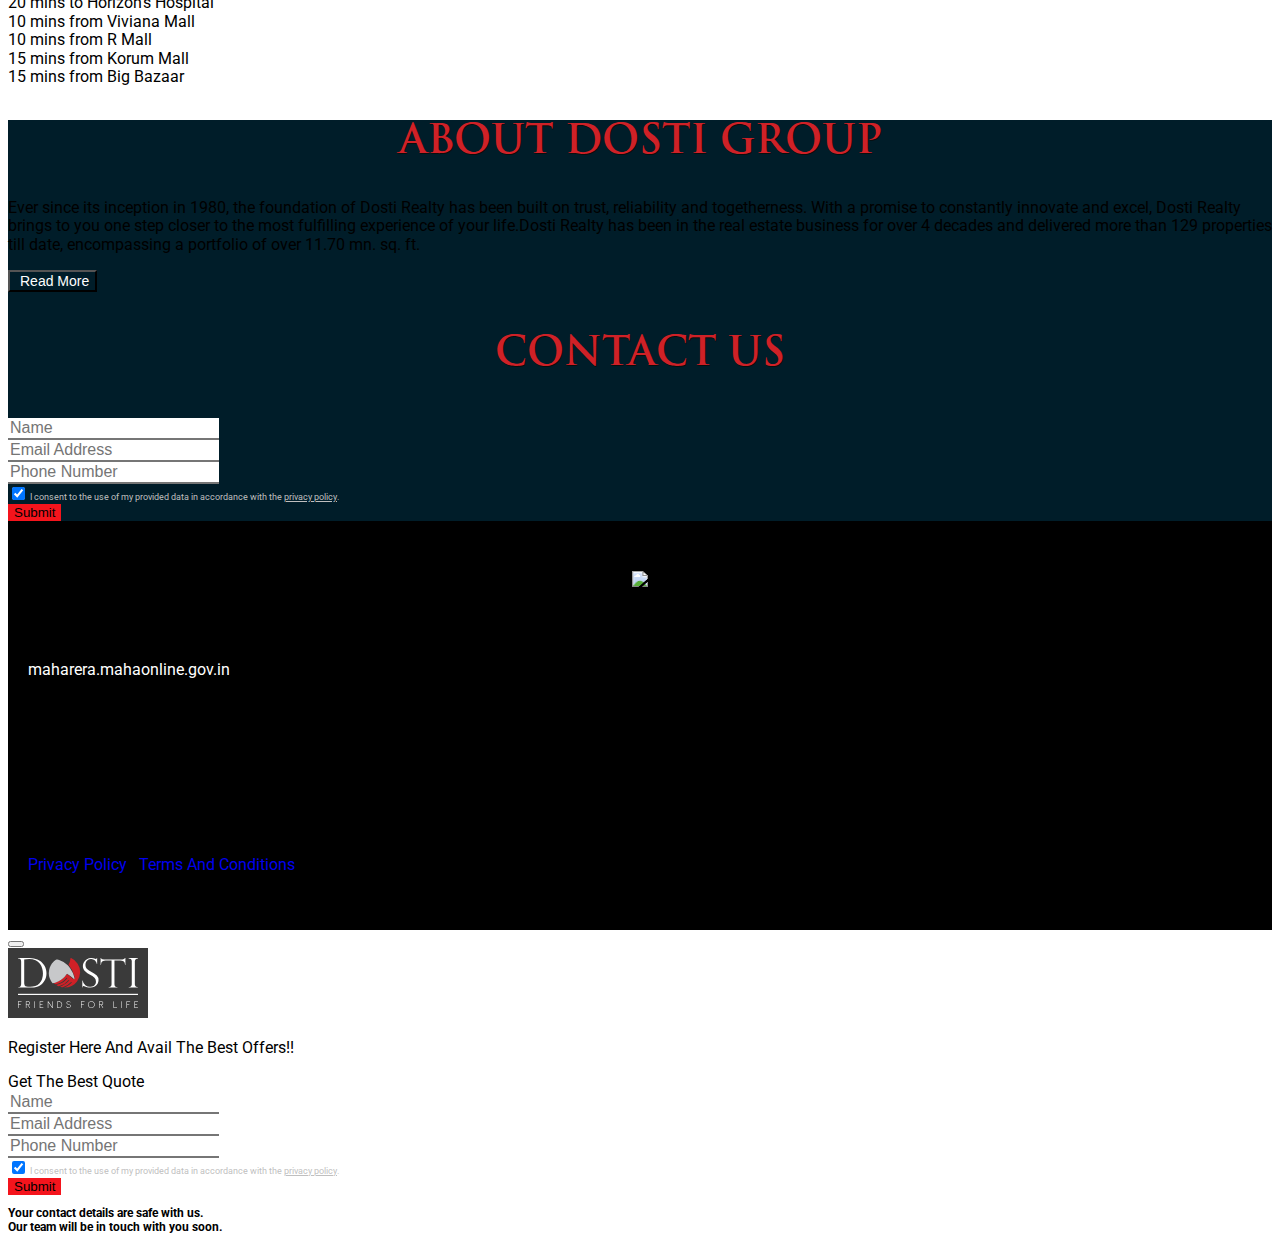
==== commit 4fd2f753: "Style Changed" ====
--- a/index.html
+++ b/index.html
@@ -184,18 +184,17 @@
           </div>
           <div class="col-12 col-md-6">
             <p class="overview-para mt-3">
-              Lorem ipsum dolor, sit amet consectetur adipisicing elit. Fugit
-              iste et nisi alias odit autem earum, dolorum, assumenda tempore
-              sit officiis saepe dolores quam. Quas odit adipisci exercitationem
-              quibusdam inventore nisi molestiae tempore aspernatur quisquam, a
-              consequatur nemo voluptatum fugiat obcaecati fuga blanditiis, id
-              esse et soluta repellendus architecto. Laboriosam esse dolorem
-              delectus quidem perferendis, fugiat sequi debitis placeat modi
-              neque molestiae et consequatur aperiam nihil, iusto ipsum? Ut
-              nulla ducimus voluptatibus exercitationem perspiciatis recusandae
-              ex quae voluptates delectus dignissimos suscipit nesciunt adipisci
-              debitis aperiam ea expedita nihil maxime quibusdam, consequuntur
-              reiciendis at saepe a laboriosam. Laboriosam optio unde nulla?
+              Welcome to Dosti Maple, the epitome of luxurious modern day county
+              living that has the best of both worlds - the convenience of a
+              mini city and the serenity of lush green open spaces. Dosti West
+              County will have everything one needs, right from a school, retail
+              shopping, ample outdoor amenities to a lavish clubhouse and much
+              more. Already home to over 900 residents in Dosti Oak and Dosti
+              Cedar, over 2700 new residents will join this vibrant community
+              over the next few years in Dosti Pine, Dosti Tulip, Dosti Olive
+              and Dosti Nest. So, come experience a luxurious lifestyle at its
+              finest and immerse yourself in a world that fulfills your needs
+              and aspirations.
             </p>
             <button
               class="btn btn-outline-dark download_btn"
@@ -206,9 +205,9 @@
           </div>
         </div>
       </section>
-      <section class="container p-4 mt-3">
+      <section class="container p-4">
         <div class="row">
-          <div class="col mt-3">
+          <div class="col-12 col-md-6 mt-3">
             <div class="hightlight_item">
               <div class="items">
                 <div class="hightlight_wrap">
@@ -228,7 +227,7 @@
               </div>
             </div>
           </div>
-          <div class="col mt-3">
+          <div class="col-12 col-md-6 mt-3">
             <div class="hightlight_item">
               <div class="items">
                 <div class="hightlight_wrap">
@@ -508,7 +507,7 @@
               <iframe
                 src="https://www.google.com/maps/embed?pb=!1m14!1m8!1m3!1d3767.326918264269!2d72.994097!3d19.224579!3m2!1i1024!2i768!4f13.1!3m3!1m2!1s0x3be7beacebbcfd71%3A0x2bb1e22a5c13f556!2sDosti%20West%20County!5e0!3m2!1sen!2sin!4v1715345136898!5m2!1sen!2sin"
                 width="100%"
-                height="500px"
+                height="400px"
                 style="border: 0"
                 allowfullscreen=""
                 loading="lazy"
@@ -944,16 +943,16 @@
       <ul class="nav nav-fill action-footer">
         <li class="nav-item ps-1">
           <a
-            onclick="return gtag_report_conversion('https://wa.me/+919995558452');"
-            href="https://wa.me/+919995558452"
+            onclick="return gtag_report_conversion('https://wa.me/+919123456789');"
+            href="https://wa.me/+919123456789"
             class="text-decoration-none text-white">
             <i class="fa-brands fa-whatsapp nav-icon"> </i> Whatsapp
           </a>
         </li>
         <li class="nav-item ps-1">
           <a
-            onclick="return gtag_report_conversion('tel:+919995558452');"
-            href="tel:+919995558452"
+            onclick="return gtag_report_conversion('tel:+919123456789');"
+            href="tel:+919123456789"
             class="text-decoration-none text-white">
             <i class="fa-solid fa-phone me-2"></i> Call Us
           </a>
@@ -990,7 +989,11 @@
           <!-- Modal Body -->
           <div class="modal-body">
             <div class="container text-center">
-              <img src="img/logo/logo.png" alt="" height="50px" />
+              <img
+                src="img/logo/logo.svg"
+                alt=""
+                height="50px"
+                class="modal_logo" />
               <p class="mt-2">Register Here And Avail The Best Offers!!</p>
             </div>
             <div class="container">
--- a/css/style.css
+++ b/css/style.css
@@ -106,7 +106,7 @@
 }
 @media screen and (max-width: 600px) {
   .section-heading {
-    font-size: 1.8em;
+    font-size: 2.1em;
   }
   .sub-heading {
     font-size: 1em;
@@ -135,10 +135,10 @@
 
 @media screen and (max-width: 600px) {
   .carousel-item .banner1 {
-    content: url("../img/banners/desktop_banner1.jpg");
+    content: url("../img/banners/mobile_banner1.jpg");
   }
   .carousel-item .banner2 {
-    content: url("../img/banners/desktop_banner1.jpg");
+    content: url("../img/banners/mobile_banner1.jpg");
   }
 }
 
@@ -478,3 +478,8 @@
     font-size: 0.8em;
   }
 }
+
+.modal_logo {
+  background-color: #3a3a3a !important;
+  padding: 10px !important;
+}
